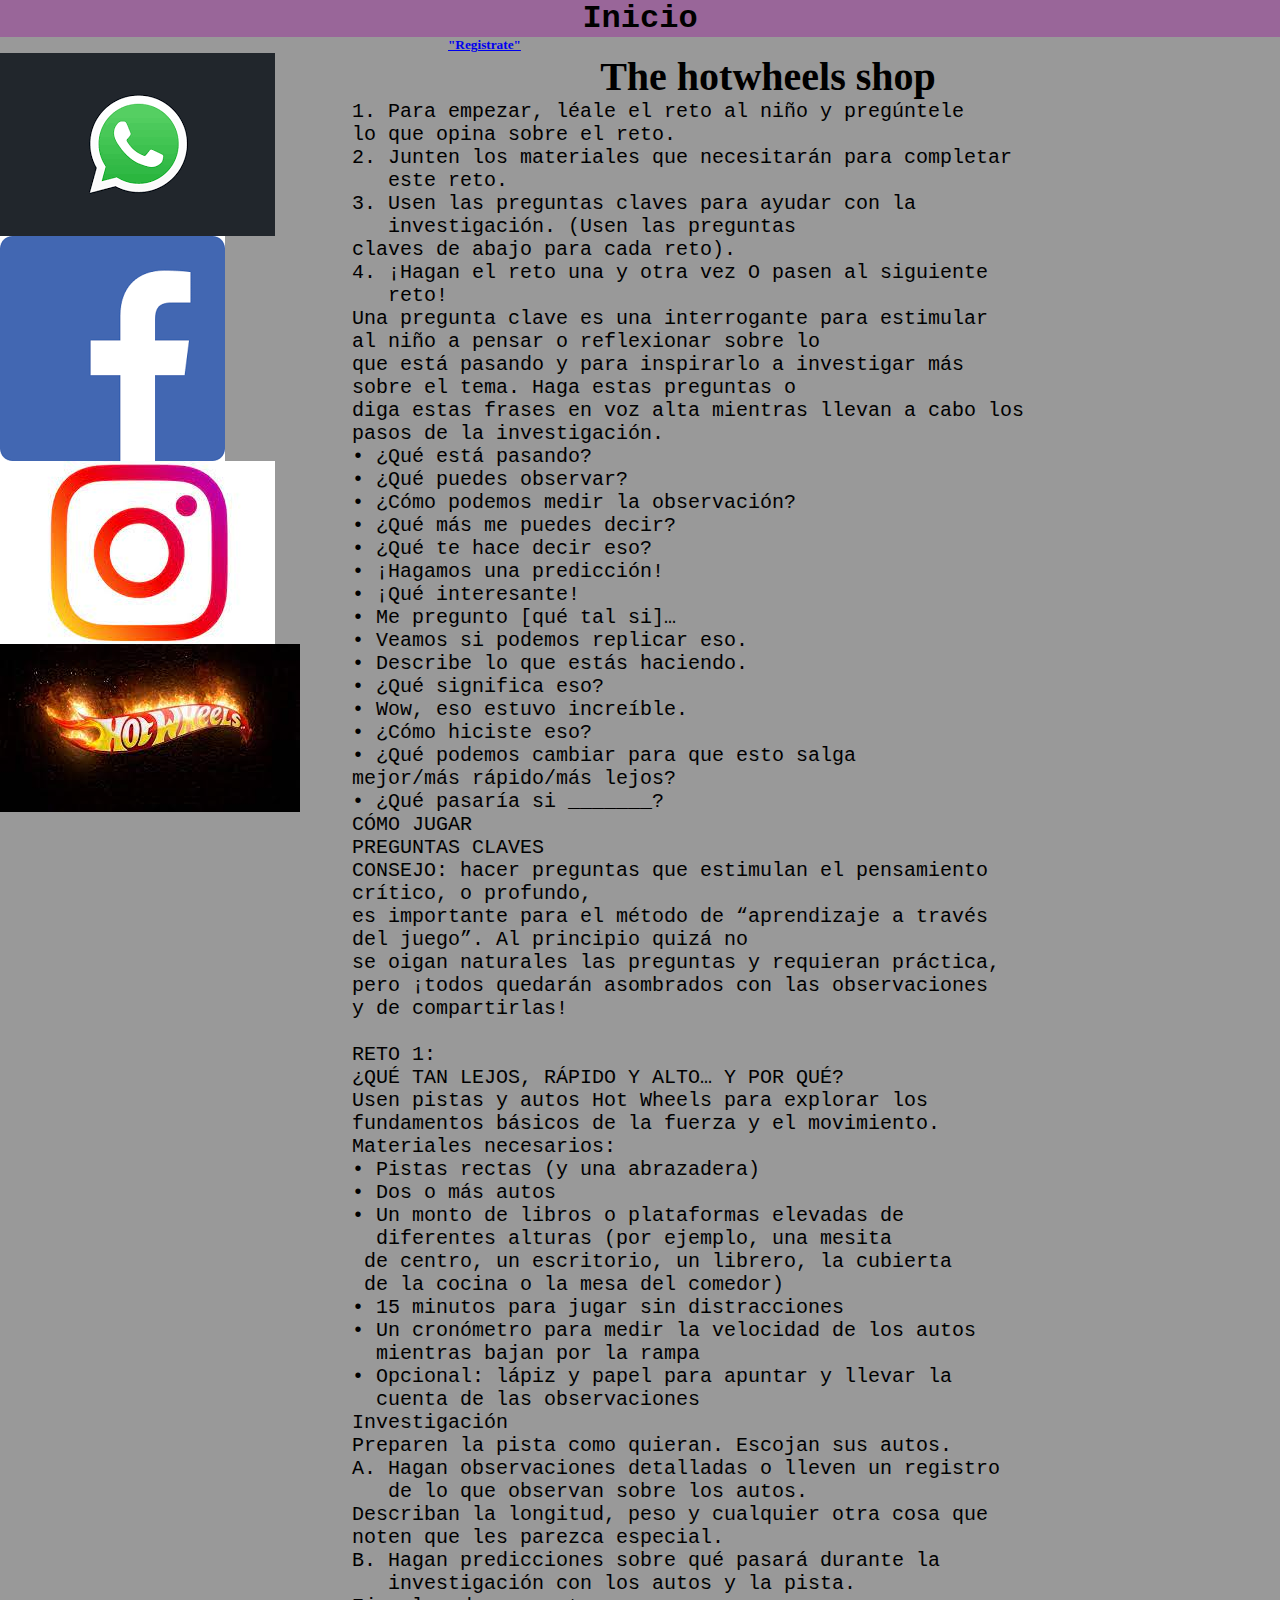
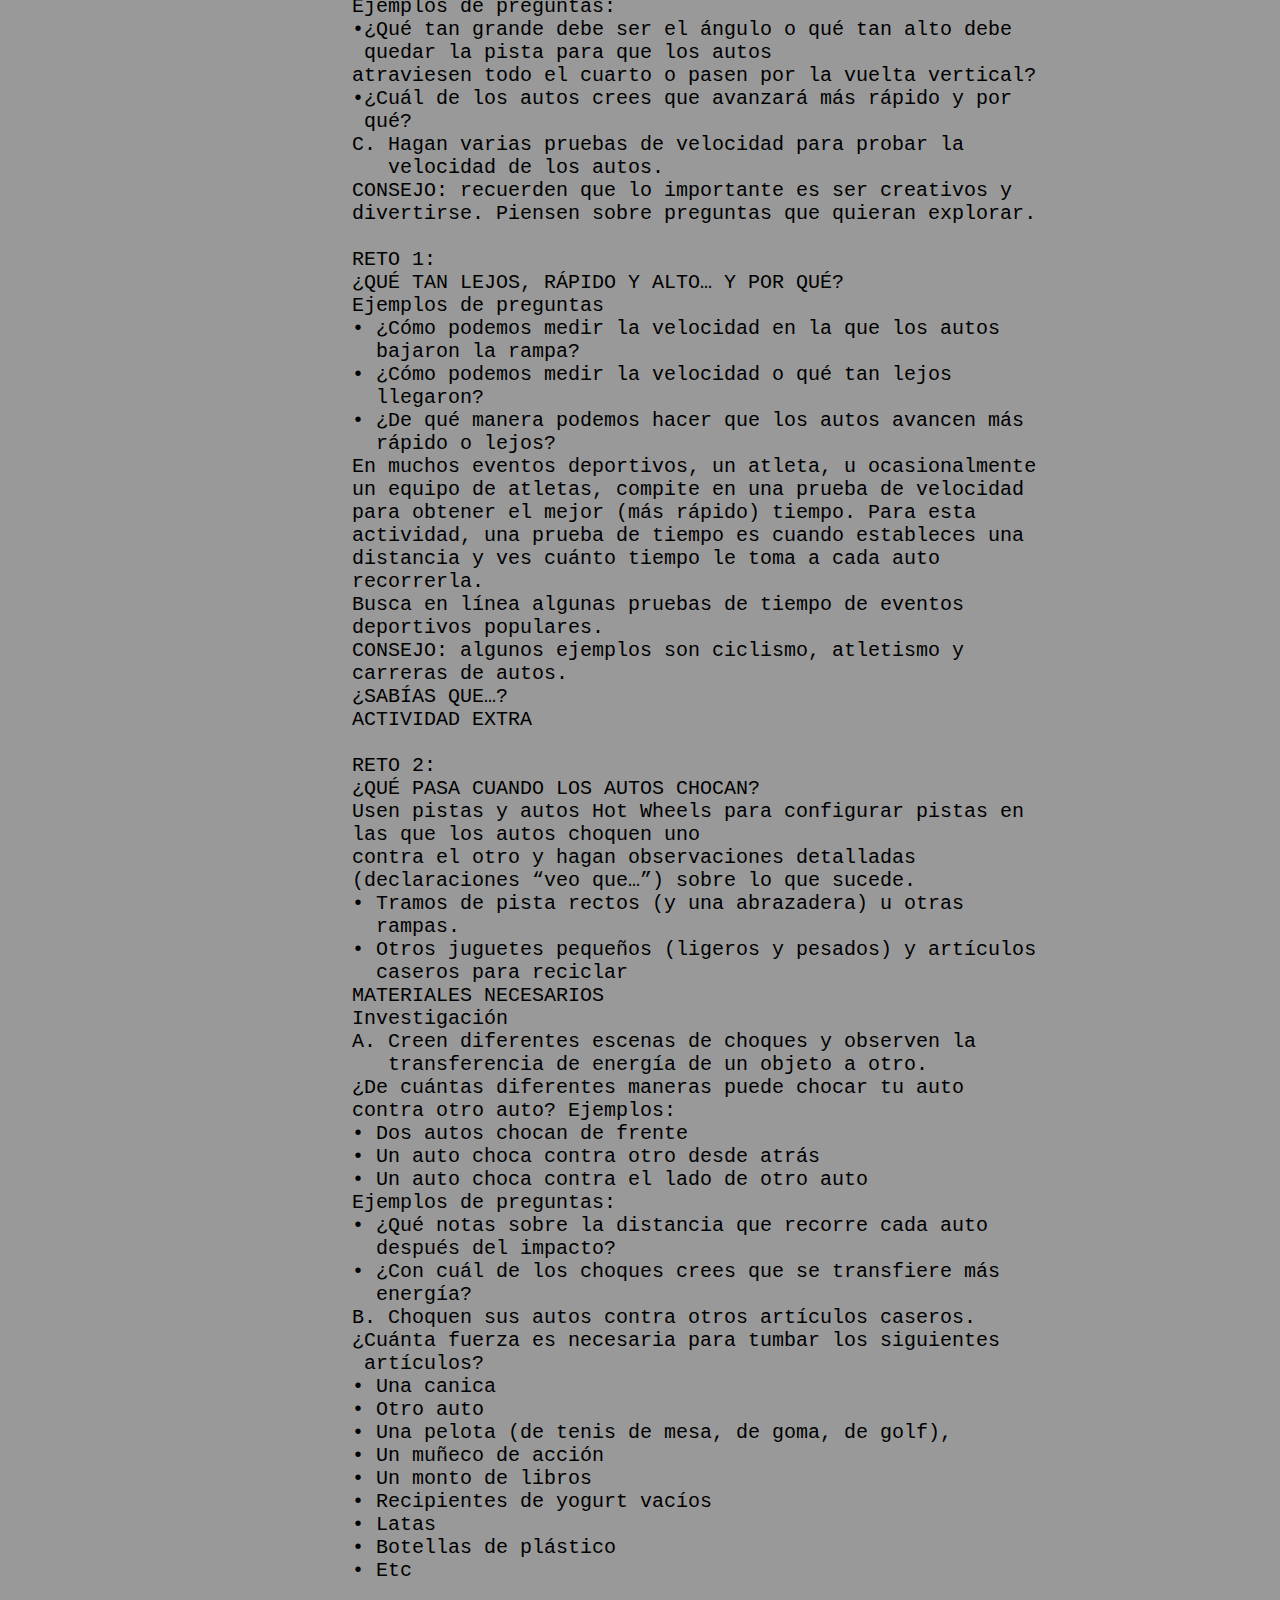
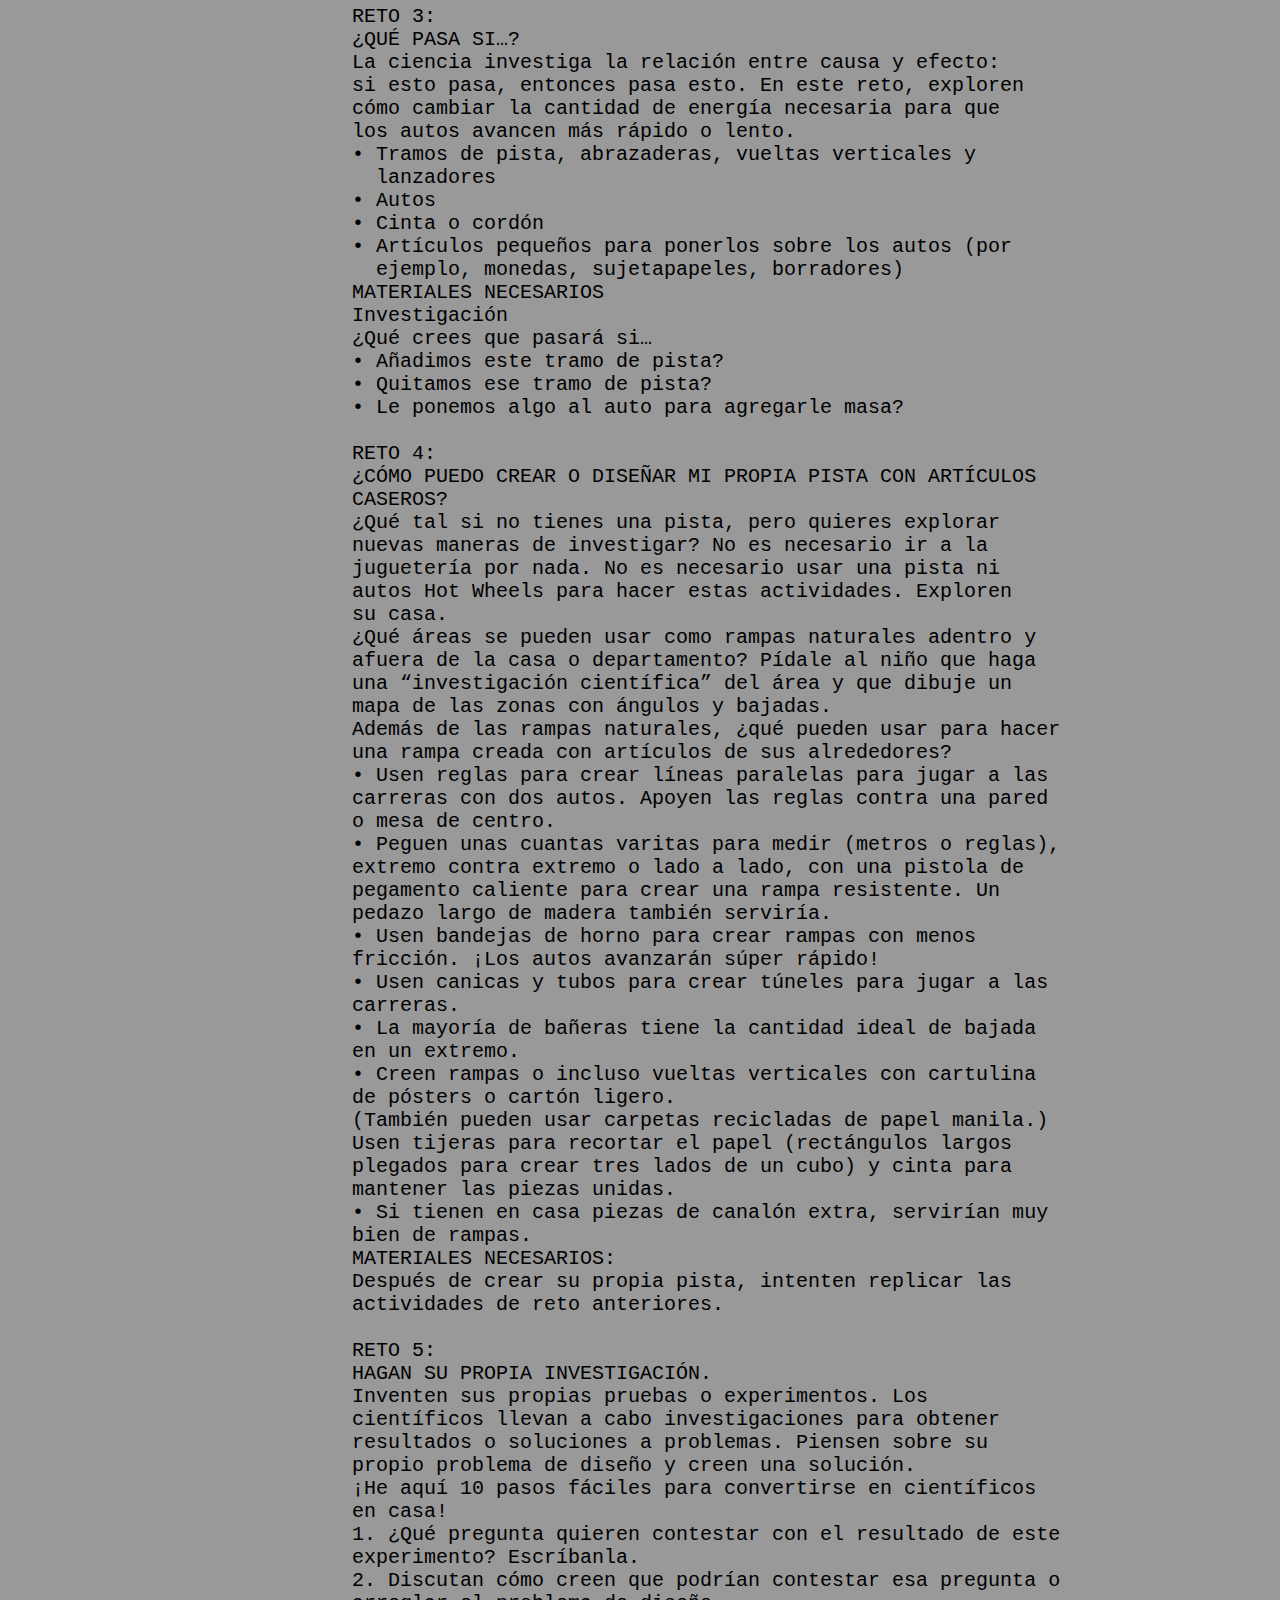
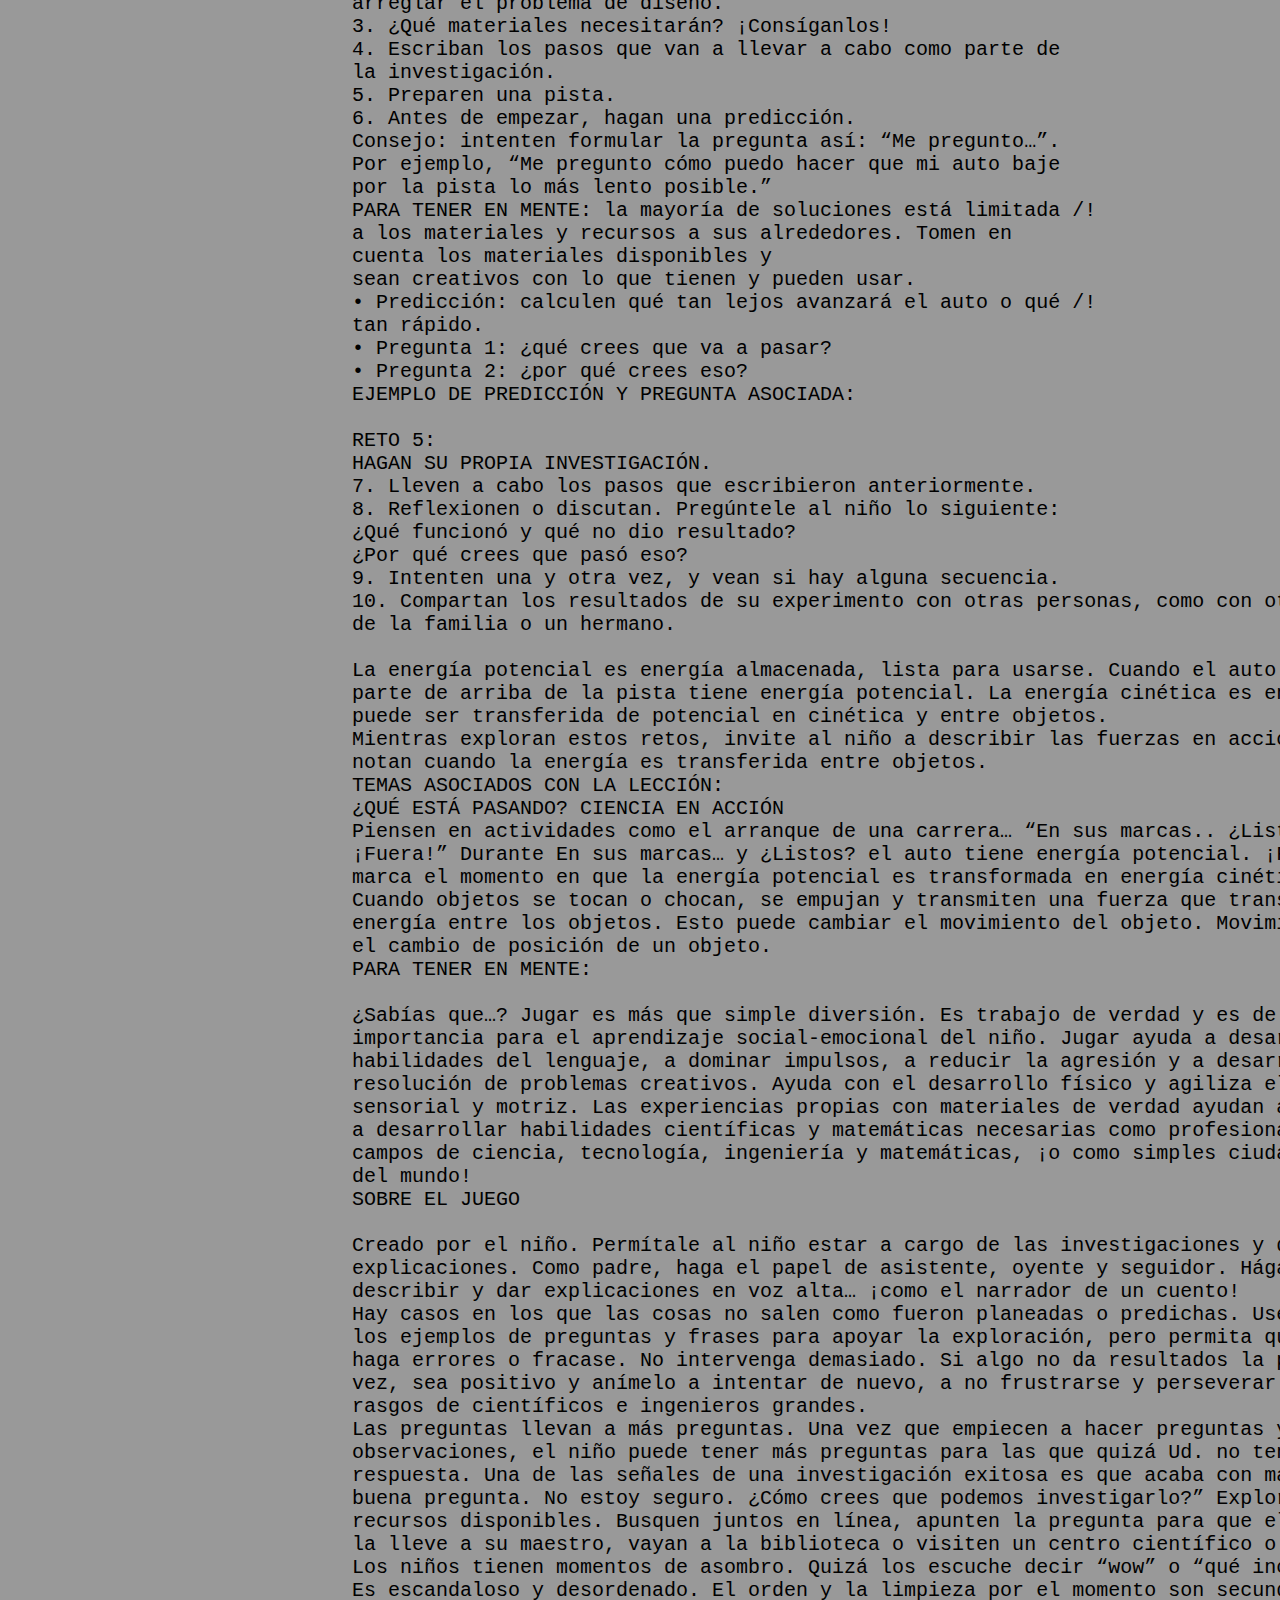
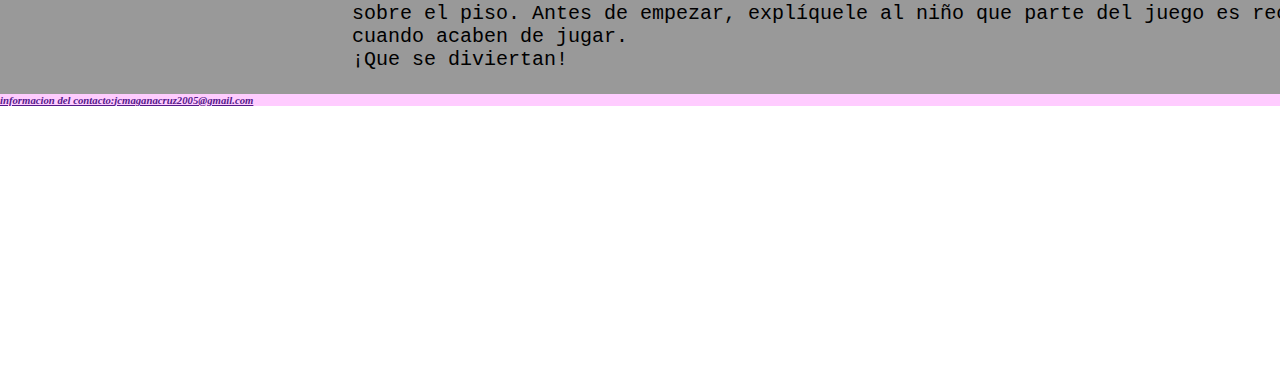
==== index.html @ d6300fb7 "Update index.html" ====
<!	DOCTYPE html>
<html lang="es">
	<head>
		<meta http-equiv="content-type"content="text/html"charset="UTF-8"/>
		<title>Pagina pricipal</title>
		<link rel="stylesheet" type="text/css" href="estilo.css">
	</head>
		<body>
			<div id="contenedor">
			
				<header id="encabezado">
					<h1>Inicio</h1>
				</header>
				
				<nav id="menu1">
					<h5><a href="register.html">"Registrate"</a></h5>
				</nav>
				
				<section id="derecha">
					<img src="">
					<center><h1>The hotwheels shop</h1></center>
					<hr>
					<pre>
	1. Para empezar, léale el reto al niño y pregúntele 
	lo que opina sobre el reto.
	2. Junten los materiales que necesitarán para completar 
           este reto.
	3. Usen las preguntas claves para ayudar con la 
           investigación. (Usen las preguntas
	claves de abajo para cada reto).
	4. ¡Hagan el reto una y otra vez O pasen al siguiente 
           reto!
	Una pregunta clave es una interrogante para estimular 
        al niño a pensar o reflexionar sobre lo
	que está pasando y para inspirarlo a investigar más 
	sobre el tema. Haga estas preguntas o
	diga estas frases en voz alta mientras llevan a cabo los
        pasos de la investigación.                              
	• ¿Qué está pasando?
	• ¿Qué puedes observar?
	• ¿Cómo podemos medir la observación?
	• ¿Qué más me puedes decir?
	• ¿Qué te hace decir eso?
	• ¡Hagamos una predicción!
	• ¡Qué interesante!
	• Me pregunto [qué tal si]…                            
	• Veamos si podemos replicar eso.
	• Describe lo que estás haciendo.
	• ¿Qué significa eso?
	• Wow, eso estuvo increíble.
	• ¿Cómo hiciste eso?
	• ¿Qué podemos cambiar para que esto salga
	mejor/más rápido/más lejos?
	• ¿Qué pasaría si _______?
	CÓMO JUGAR
	PREGUNTAS CLAVES
	CONSEJO: hacer preguntas que estimulan el pensamiento
        crítico, o profundo,
	es importante para el método de “aprendizaje a través 
        del juego”. Al principio quizá no 
	se oigan naturales las preguntas y requieran práctica, 
        pero ¡todos quedarán asombrados con las observaciones 
        y de compartirlas!
	
	RETO 1:
	¿QUÉ TAN LEJOS, RÁPIDO Y ALTO… Y POR QUÉ?
	Usen pistas y autos Hot Wheels para explorar los 
        fundamentos básicos de la fuerza y el movimiento.       
	Materiales necesarios:
	• Pistas rectas (y una abrazadera)
	• Dos o más autos
	• Un monto de libros o plataformas elevadas de 
          diferentes alturas (por ejemplo, una mesita
	 de centro, un escritorio, un librero, la cubierta      
         de la cocina o la mesa del comedor)
	• 15 minutos para jugar sin distracciones
	• Un cronómetro para medir la velocidad de los autos 
          mientras bajan por la rampa
	• Opcional: lápiz y papel para apuntar y llevar la 
          cuenta de las observaciones
	Investigación
	Preparen la pista como quieran. Escojan sus autos.
	A. Hagan observaciones detalladas o lleven un registro  
           de lo que observan sobre los autos.
	Describan la longitud, peso y cualquier otra cosa que 
        noten que les parezca especial.
	B. Hagan predicciones sobre qué pasará durante la 
           investigación con los autos y la pista.
	Ejemplos de preguntas:
	•¿Qué tan grande debe ser el ángulo o qué tan alto debe 
         quedar la pista para que los autos
	atraviesen todo el cuarto o pasen por la vuelta vertical?
	•¿Cuál de los autos crees que avanzará más rápido y por 
         qué?
	C. Hagan varias pruebas de velocidad para probar la 
           velocidad de los autos.
	CONSEJO: recuerden que lo importante es ser creativos y 
        divertirse. Piensen sobre preguntas que quieran explorar.
	
	RETO 1:
	¿QUÉ TAN LEJOS, RÁPIDO Y ALTO… Y POR QUÉ?
	Ejemplos de preguntas
	• ¿Cómo podemos medir la velocidad en la que los autos 
          bajaron la rampa?
	• ¿Cómo podemos medir la velocidad o qué tan lejos 
          llegaron?
	• ¿De qué manera podemos hacer que los autos avancen más 
          rápido o lejos?
	En muchos eventos deportivos, un atleta, u ocasionalmente 
        un equipo de atletas, compite en una prueba de velocidad 
        para obtener el mejor (más rápido) tiempo. Para esta 
        actividad, una prueba de tiempo es cuando estableces una 
        distancia y ves cuánto tiempo le toma a cada auto 
        recorrerla.
	Busca en línea algunas pruebas de tiempo de eventos 
        deportivos populares. 
        CONSEJO: algunos ejemplos son ciclismo, atletismo y 
        carreras de autos.
	¿SABÍAS QUE…?
	ACTIVIDAD EXTRA
	
	RETO 2:
	¿QUÉ PASA CUANDO LOS AUTOS CHOCAN?
	Usen pistas y autos Hot Wheels para configurar pistas en 
        las que los autos choquen uno
	contra el otro y hagan observaciones detalladas 
        (declaraciones “veo que…”) sobre lo que sucede.
	• Tramos de pista rectos (y una abrazadera) u otras 
          rampas. 
	• Otros juguetes pequeños (ligeros y pesados) y artículos
          caseros para reciclar
	MATERIALES NECESARIOS
	Investigación
	A. Creen diferentes escenas de choques y observen la 
           transferencia de energía de un objeto a otro.
	¿De cuántas diferentes maneras puede chocar tu auto 
        contra otro auto? Ejemplos:
	• Dos autos chocan de frente
	• Un auto choca contra otro desde atrás
	• Un auto choca contra el lado de otro auto
	Ejemplos de preguntas:
	• ¿Qué notas sobre la distancia que recorre cada auto    
          después del impacto?
	• ¿Con cuál de los choques crees que se transfiere más 
          energía?
	B. Choquen sus autos contra otros artículos caseros.
	¿Cuánta fuerza es necesaria para tumbar los siguientes 
         artículos?
	• Una canica
	• Otro auto
	• Una pelota (de tenis de mesa, de goma, de golf),       
	• Un muñeco de acción
	• Un monto de libros
	• Recipientes de yogurt vacíos
	• Latas
	• Botellas de plástico
	• Etc
	
	RETO 3:
	¿QUÉ PASA SI…?
	La ciencia investiga la relación entre causa y efecto: 
        si esto pasa, entonces pasa esto. En este reto, exploren 
        cómo cambiar la cantidad de energía necesaria para que 
        los autos avancen más rápido o lento.
	• Tramos de pista, abrazaderas, vueltas verticales y 
          lanzadores
	• Autos
	• Cinta o cordón
	• Artículos pequeños para ponerlos sobre los autos (por 
          ejemplo, monedas, sujetapapeles, borradores)
	MATERIALES NECESARIOS
	Investigación
	¿Qué crees que pasará si…
	• Añadimos este tramo de pista?
	• Quitamos ese tramo de pista?
	• Le ponemos algo al auto para agregarle masa?
	
	RETO 4:
	¿CÓMO PUEDO CREAR O DISEÑAR MI PROPIA PISTA CON ARTÍCULOS 
	CASEROS?
	¿Qué tal si no tienes una pista, pero quieres explorar 
	nuevas maneras de investigar? No es necesario ir a la 
	juguetería por nada. No es necesario usar una pista ni
	autos Hot Wheels para hacer estas actividades. Exploren 
	su casa. 
	¿Qué áreas se pueden usar como rampas naturales adentro y 
	afuera de la casa o departamento? Pídale al niño que haga 
	una “investigación científica” del área y que dibuje un 
	mapa de las zonas con ángulos y bajadas.
	Además de las rampas naturales, ¿qué pueden usar para hacer 
	una rampa creada con artículos de sus alrededores?
	• Usen reglas para crear líneas paralelas para jugar a las 
	carreras con dos autos. Apoyen las reglas contra una pared 
	o mesa de centro.
	• Peguen unas cuantas varitas para medir (metros o reglas),
	extremo contra extremo o lado a lado, con una pistola de 
	pegamento caliente para crear una rampa resistente. Un
	pedazo largo de madera también serviría.
	• Usen bandejas de horno para crear rampas con menos 
	fricción. ¡Los autos avanzarán súper rápido!
	• Usen canicas y tubos para crear túneles para jugar a las
	carreras.
	• La mayoría de bañeras tiene la cantidad ideal de bajada 
	en un extremo.
	• Creen rampas o incluso vueltas verticales con cartulina 
	de pósters o cartón ligero.
	(También pueden usar carpetas recicladas de papel manila.)
	Usen tijeras para recortar el papel (rectángulos largos 
	plegados para crear tres lados de un cubo) y cinta para
	mantener las piezas unidas.
	• Si tienen en casa piezas de canalón extra, servirían muy
	bien de rampas.
	MATERIALES NECESARIOS:
	Después de crear su propia pista, intenten replicar las   
	actividades de reto anteriores.
	
	RETO 5:
	HAGAN SU PROPIA INVESTIGACIÓN.
	Inventen sus propias pruebas o experimentos. Los 
	científicos llevan a cabo investigaciones para obtener 
	resultados o soluciones a problemas. Piensen sobre su 
	propio problema de diseño y creen una solución.
	¡He aquí 10 pasos fáciles para convertirse en científicos 
	en casa!
	1. ¿Qué pregunta quieren contestar con el resultado de este
	experimento? Escríbanla.
	2. Discutan cómo creen que podrían contestar esa pregunta o
	arreglar el problema de diseño.
	3. ¿Qué materiales necesitarán? ¡Consíganlos!
	4. Escriban los pasos que van a llevar a cabo como parte de
	la investigación.
	5. Preparen una pista.
	6. Antes de empezar, hagan una predicción.
	Consejo: intenten formular la pregunta así: “Me pregunto…”. 
	Por ejemplo, “Me pregunto cómo puedo hacer que mi auto baje 
	por la pista lo más lento posible.”
	PARA TENER EN MENTE: la mayoría de soluciones está limitada /!
	a los materiales y recursos a sus alrededores. Tomen en 
	cuenta los materiales disponibles y
	sean creativos con lo que tienen y pueden usar.
	• Predicción: calculen qué tan lejos avanzará el auto o qué /!
	tan rápido.
	• Pregunta 1: ¿qué crees que va a pasar?
	• Pregunta 2: ¿por qué crees eso?
	EJEMPLO DE PREDICCIÓN Y PREGUNTA ASOCIADA:
	
	RETO 5:
	HAGAN SU PROPIA INVESTIGACIÓN.
	7. Lleven a cabo los pasos que escribieron anteriormente.
	8. Reflexionen o discutan. Pregúntele al niño lo siguiente:
	¿Qué funcionó y qué no dio resultado?
	¿Por qué crees que pasó eso?
	9. Intenten una y otra vez, y vean si hay alguna secuencia.
	10. Compartan los resultados de su experimento con otras personas, como con otro adulto
	de la familia o un hermano.
	
	La energía potencial es energía almacenada, lista para usarse. Cuando el auto está en la
	parte de arriba de la pista tiene energía potencial. La energía cinética es energía en movimiento. Mientras el auto se mueve por la pista, está lleno de energía cinética. La energía
	puede ser transferida de potencial en cinética y entre objetos.
	Mientras exploran estos retos, invite al niño a describir las fuerzas en acción, así como lo que
	notan cuando la energía es transferida entre objetos.
	TEMAS ASOCIADOS CON LA LECCIÓN:
	¿QUÉ ESTÁ PASANDO? CIENCIA EN ACCIÓN
	Piensen en actividades como el arranque de una carrera… “En sus marcas.. ¿Listos?
	¡Fuera!” Durante En sus marcas… y ¿Listos? el auto tiene energía potencial. ¡Fuera!
	marca el momento en que la energía potencial es transformada en energía cinética.
	Cuando objetos se tocan o chocan, se empujan y transmiten una fuerza que transfiere
	energía entre los objetos. Esto puede cambiar el movimiento del objeto. Movimiento es
	el cambio de posición de un objeto.
	PARA TENER EN MENTE:
	
	¿Sabías que…? Jugar es más que simple diversión. Es trabajo de verdad y es de
	importancia para el aprendizaje social-emocional del niño. Jugar ayuda a desarrollar
	habilidades del lenguaje, a dominar impulsos, a reducir la agresión y a desarrollar habilidades de cooperación y empatía. Jugar es esencial para el desarrollo de habilidades de
	resolución de problemas creativos. Ayuda con el desarrollo físico y agiliza el desarrollo
	sensorial y motriz. Las experiencias propias con materiales de verdad ayudan a los niños
	a desarrollar habilidades científicas y matemáticas necesarias como profesionales en los
	campos de ciencia, tecnología, ingeniería y matemáticas, ¡o como simples ciudadanos
	del mundo!
	SOBRE EL JUEGO
	
	Creado por el niño. Permítale al niño estar a cargo de las investigaciones y de darle
	explicaciones. Como padre, haga el papel de asistente, oyente y seguidor. Hágale muchas preguntas mientras construyen y prueban juntos la pista. Invite al niño a observar,
	describir y dar explicaciones en voz alta… ¡como el narrador de un cuento!
	Hay casos en los que las cosas no salen como fueron planeadas o predichas. Use
	los ejemplos de preguntas y frases para apoyar la exploración, pero permita que el niño
	haga errores o fracase. No intervenga demasiado. Si algo no da resultados la primera
	vez, sea positivo y anímelo a intentar de nuevo, a no frustrarse y perseverar. Estos son
	rasgos de científicos e ingenieros grandes.
	Las preguntas llevan a más preguntas. Una vez que empiecen a hacer preguntas y
	observaciones, el niño puede tener más preguntas para las que quizá Ud. no tenga la
	respuesta. Una de las señales de una investigación exitosa es que acaba con más preguntas. Las preguntas de los niños a menudo nos dejan sin respuesta. Los niños son curiosos y creativos por naturaleza. ¡Felicite al niño por su curiosidad! Podría decirle, “Muy
	buena pregunta. No estoy seguro. ¿Cómo crees que podemos investigarlo?” Exploren
	recursos disponibles. Busquen juntos en línea, apunten la pregunta para que el niño se
	la lleve a su maestro, vayan a la biblioteca o visiten un centro científico o museo.
	Los niños tienen momentos de asombro. Quizá los escuche decir “wow” o “qué increíble” o “¡¿viste eso?!”
	Es escandaloso y desordenado. El orden y la limpieza por el momento son secundarios. Puede haber caos mientras juntan artículos, conectan cosas, y todo queda visible
	sobre el piso. Antes de empezar, explíquele al niño que parte del juego es recoger todo
	cuando acaben de jugar.
	¡Que se diviertan!
					</pre>
				</section>
				
				<aside id="izquierda">
					<a href="https://web.whatsapp.com/%F0%9F%8C%90/es"><img src="w.png"></a></img>
					<br>
					<a href="https://es-la.facebook.com"><img src="f.png"></a></img>
					<br>
					<a href="https://www.instagram.com"><img src="i.jpg"></a>
					<a href=""><img src="ht.jpg">
				</aside>
                               
				<footer id="piepagina">
					<h6><em>informacion del contacto:<a href="">jcmaganacruz2005@gmail.com</a></em></h6>
				</footer>
			</div>
		</body>	
</html>
---- estilo.css ----
* {text-indent:0px; margin:0px; padding:0px; border:0px;}
#contenedor{
	width:100%;
	margin:auto;
	background-color:#999999;
}
#encabezado{
	text-align:center;
	background-color:#996699;
	align-self: center;
	font-family:courier;
	margin:auto;
}
#menu1{
	background-color:#999999;
	text-align:left;
	width:30%;
	margin:auto;
}
#derecha{
	float:right;
	background-color:#999999;
	width:80%;
	font-size:20;
	margin:auto;
}
#izquierda{
	background-color:#999999;
	float:left;
	width:20%;
	margin:auto;
}
#piepagina{
	clear:both;
	background-color:#ffccff;
	margin:auto;
}
#image{
	width:100px;
	height:100px;
}
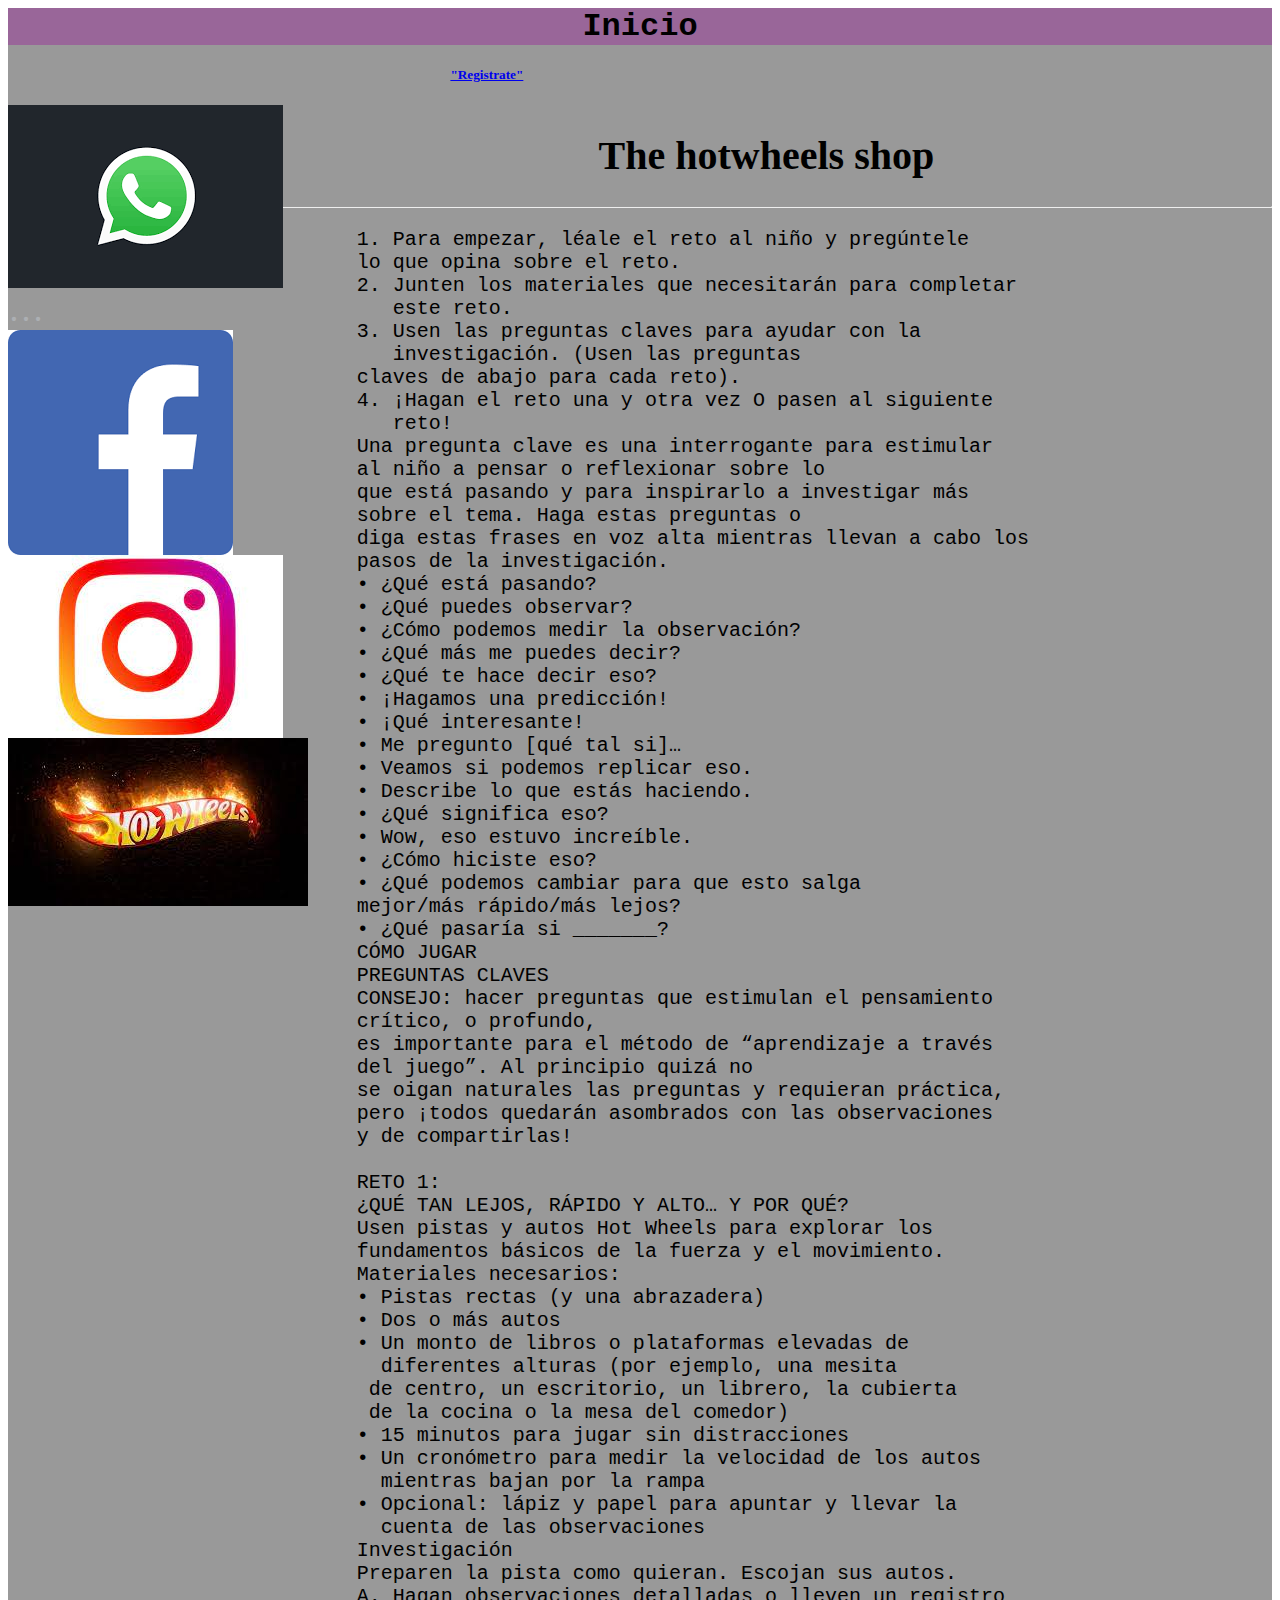
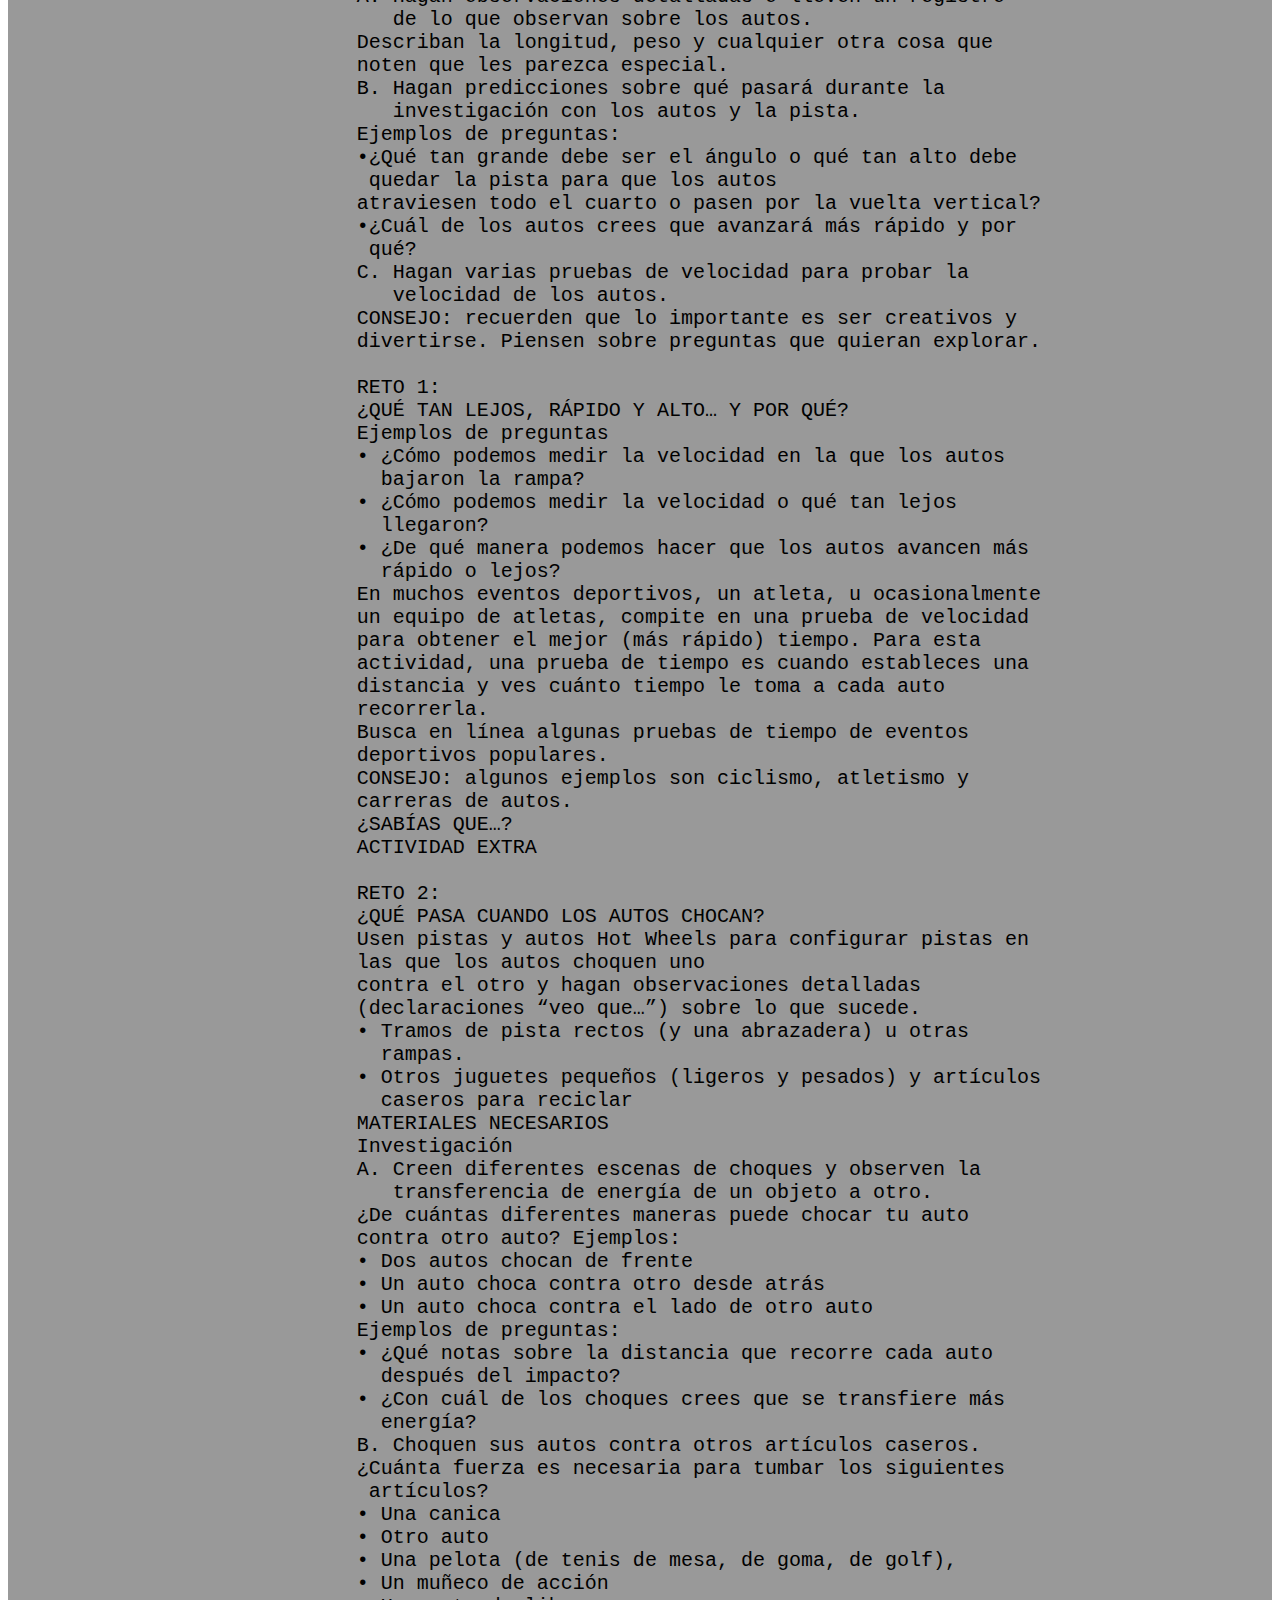
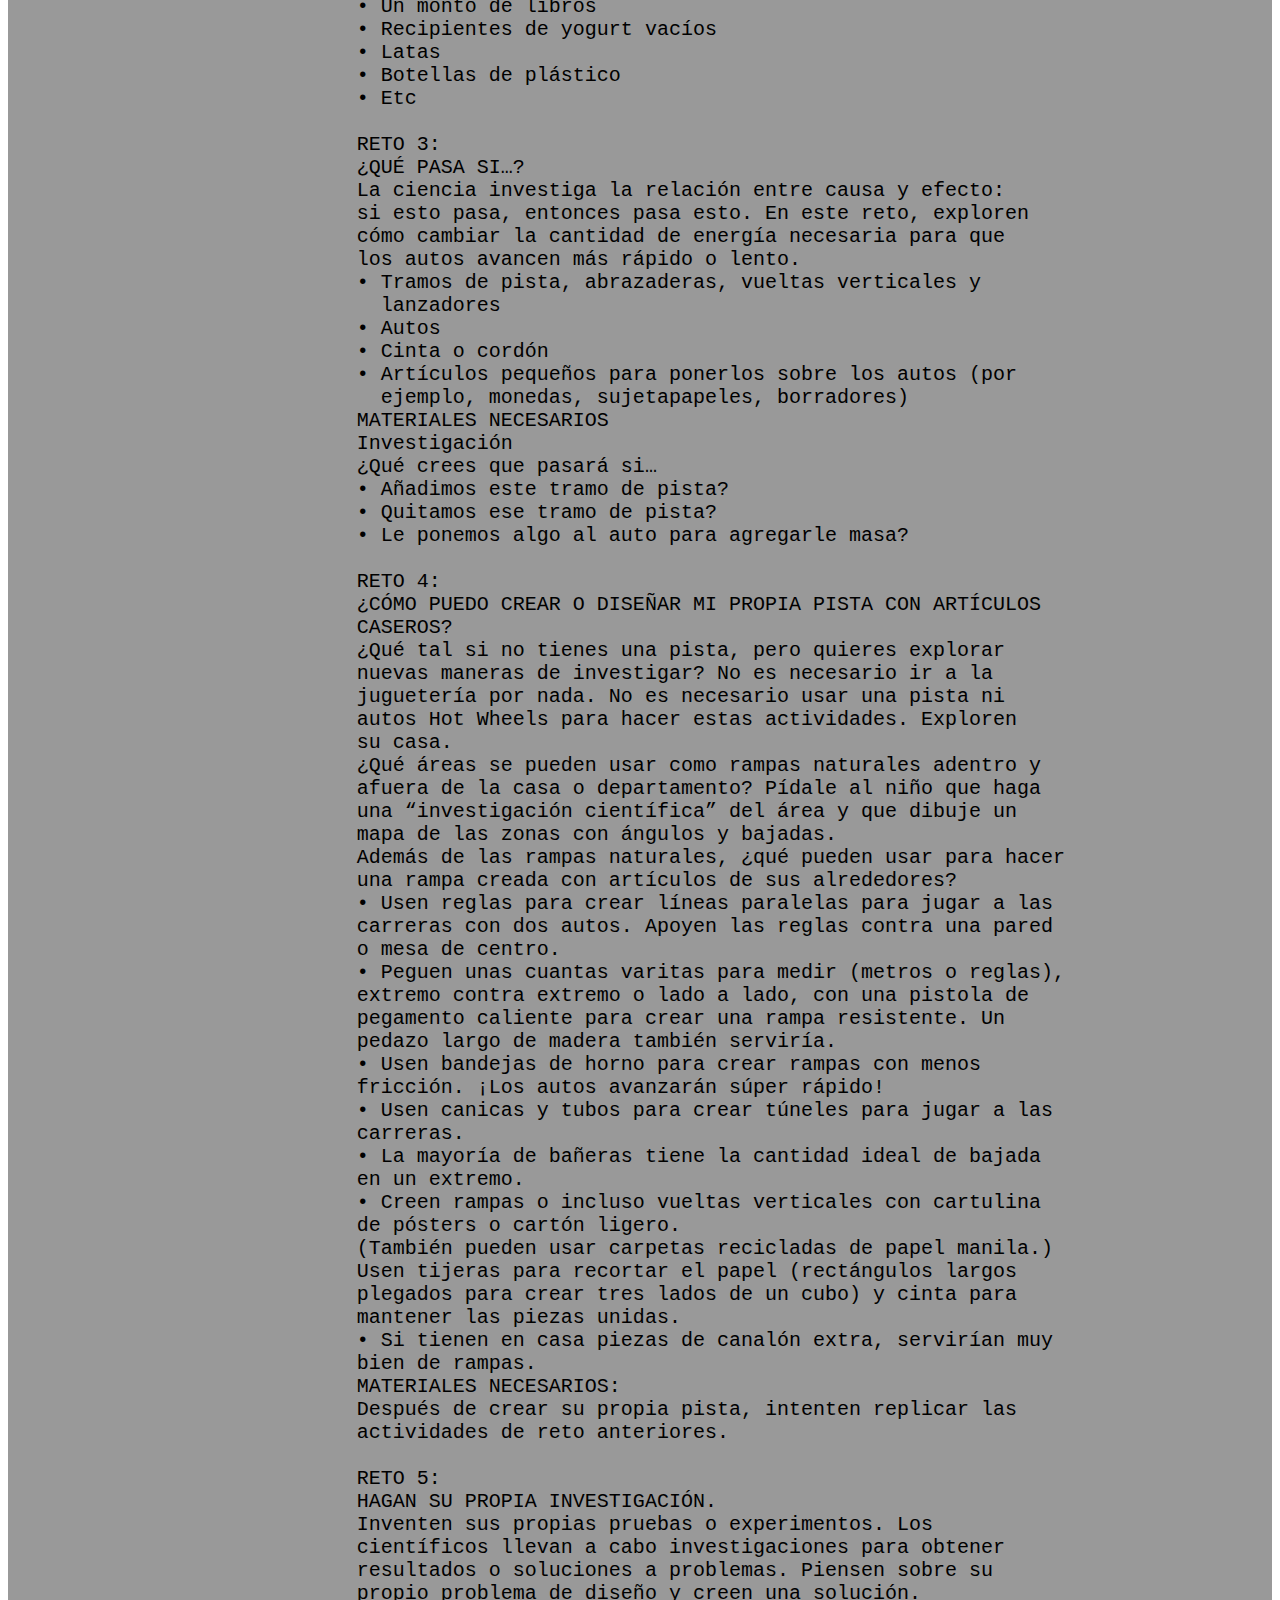
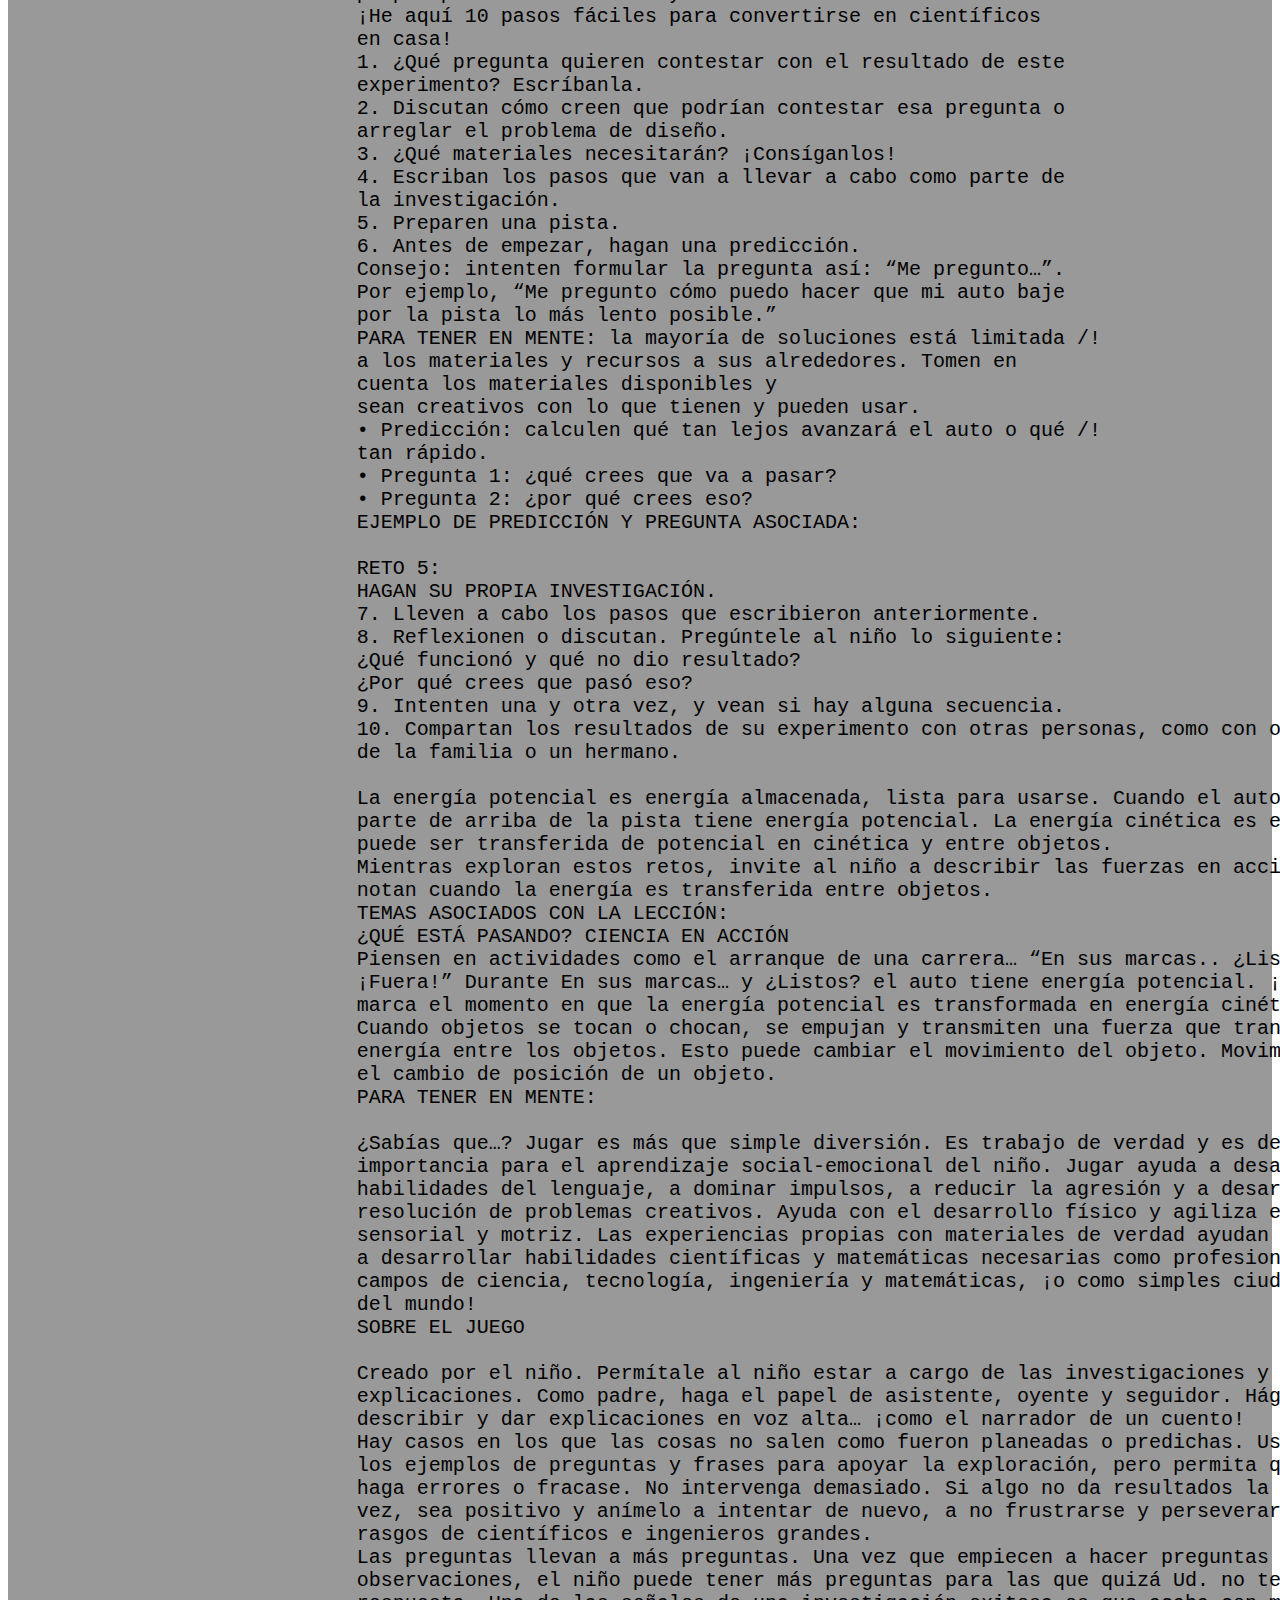
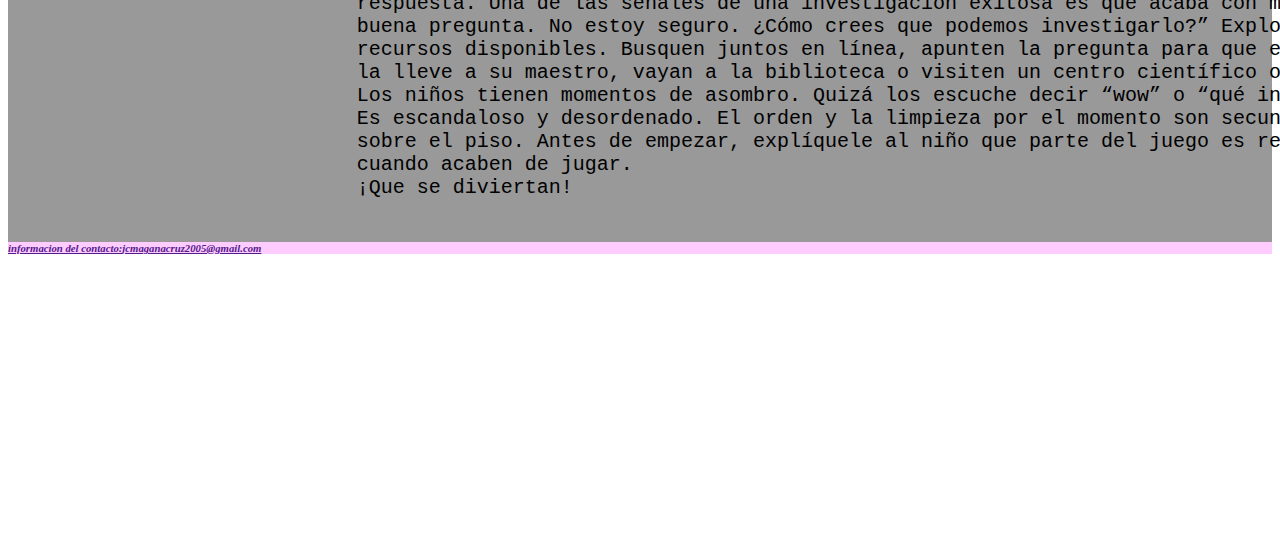
==== commit 3315dec6: "Update index.html" ====
--- a/index.html
+++ b/index.html
@@ -303,9 +303,10 @@
 				
 				<aside id="izquierda">
 					<a href="https://web.whatsapp.com/%F0%9F%8C%90/es"><img src="w.png"></a></img>
+					<a title="share" href="whatsapp://send?text=https://htmlcolors.com/gradient/27/fire-gradient" data-action="share/whatsapp/share" style="font-size:36px;color:#ACAFB3;text-decoration:none" class="fa fa-whatsapp lishare pin4 espacio4">…</a>
 					<br>
 					<a href="https://es-la.facebook.com"><img src="f.png"></a></img>
-					<br>
+					<br
 					<a href="https://www.instagram.com"><img src="i.jpg"></a>
 					<a href=""><img src="ht.jpg">
 				</aside>
--- a/estilo.css
+++ b/estilo.css
@@ -1,4 +1,3 @@
-* {text-indent:0px; margin:0px; padding:0px; border:0px;}
 #contenedor{
 	width:100%;
 	margin:auto;
@@ -27,15 +26,12 @@
 #izquierda{
 	background-color:#999999;
 	float:left;
-	width:20%;
 	margin:auto;
+	width:100px;
+	height:100px;
 }
 #piepagina{
 	clear:both;
 	background-color:#ffccff;
 	margin:auto;
 }
-#image{
-	width:100px;
-	height:100px;
-}
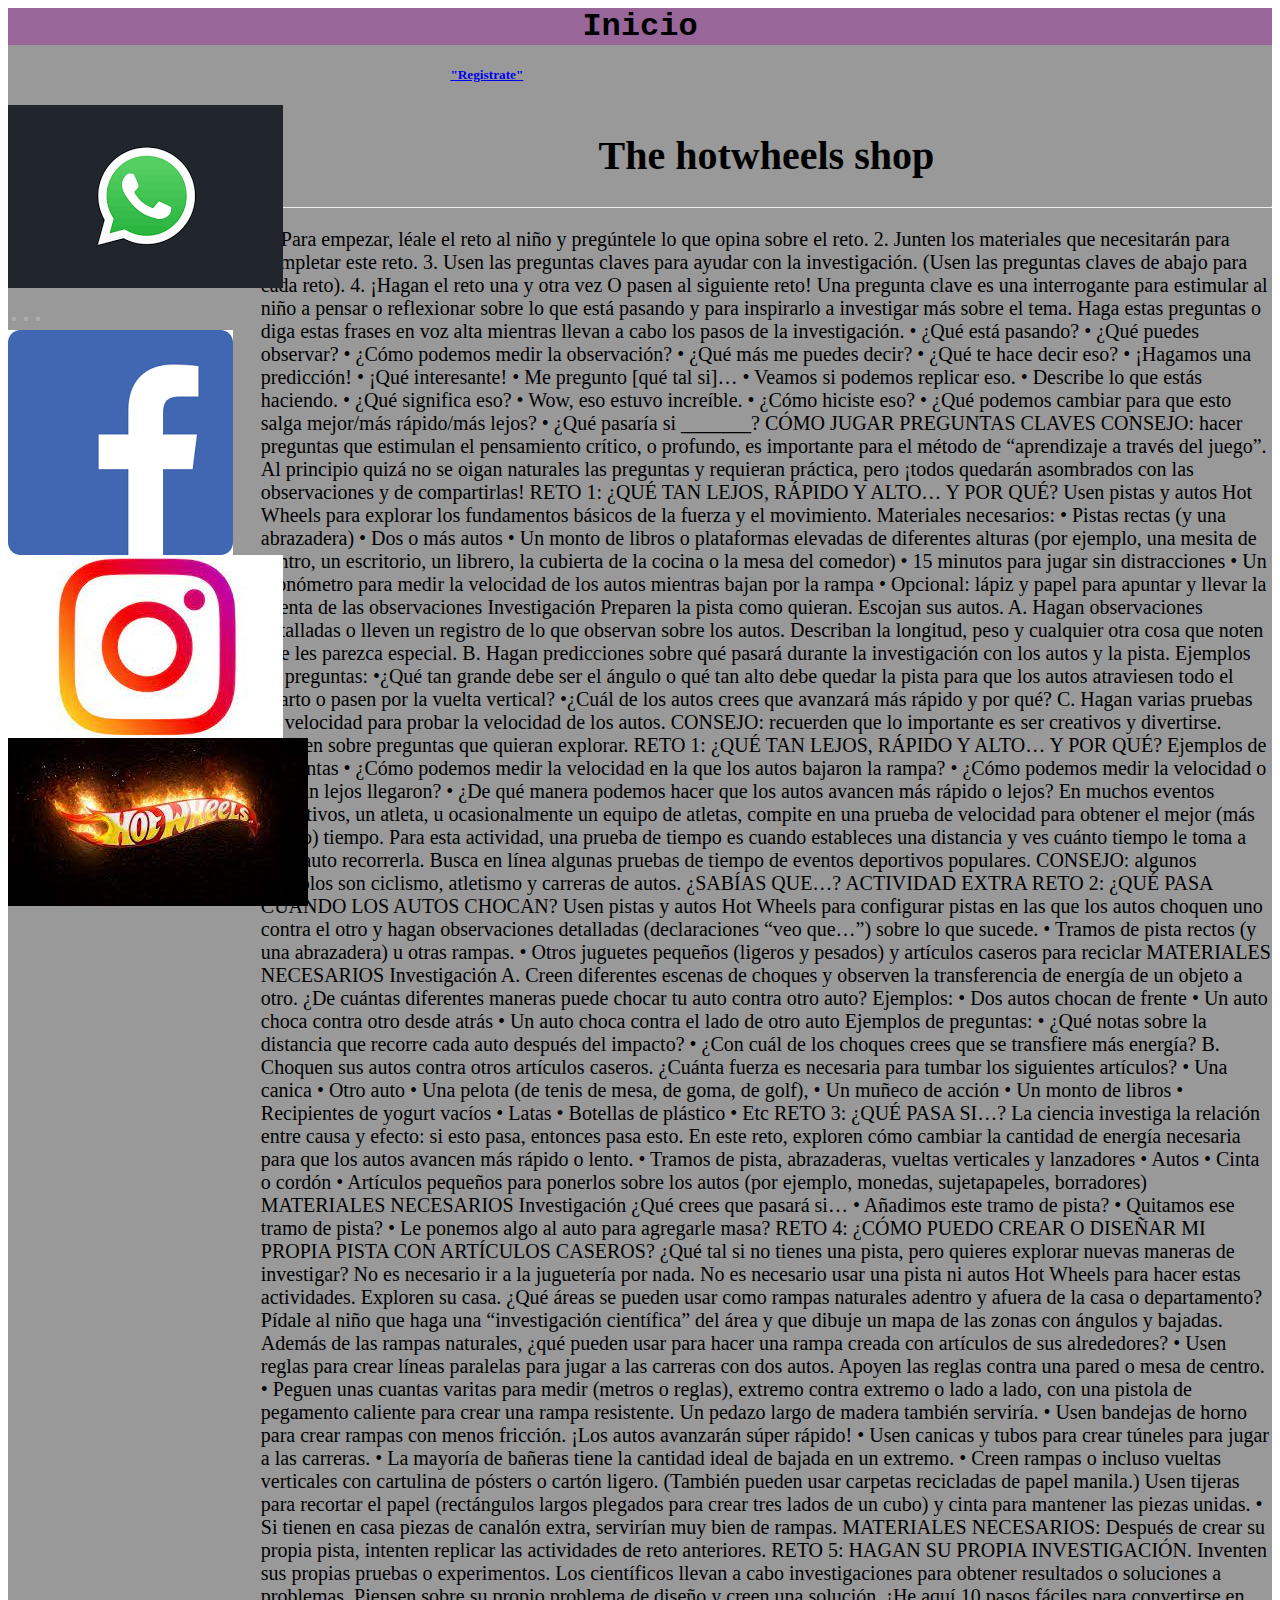
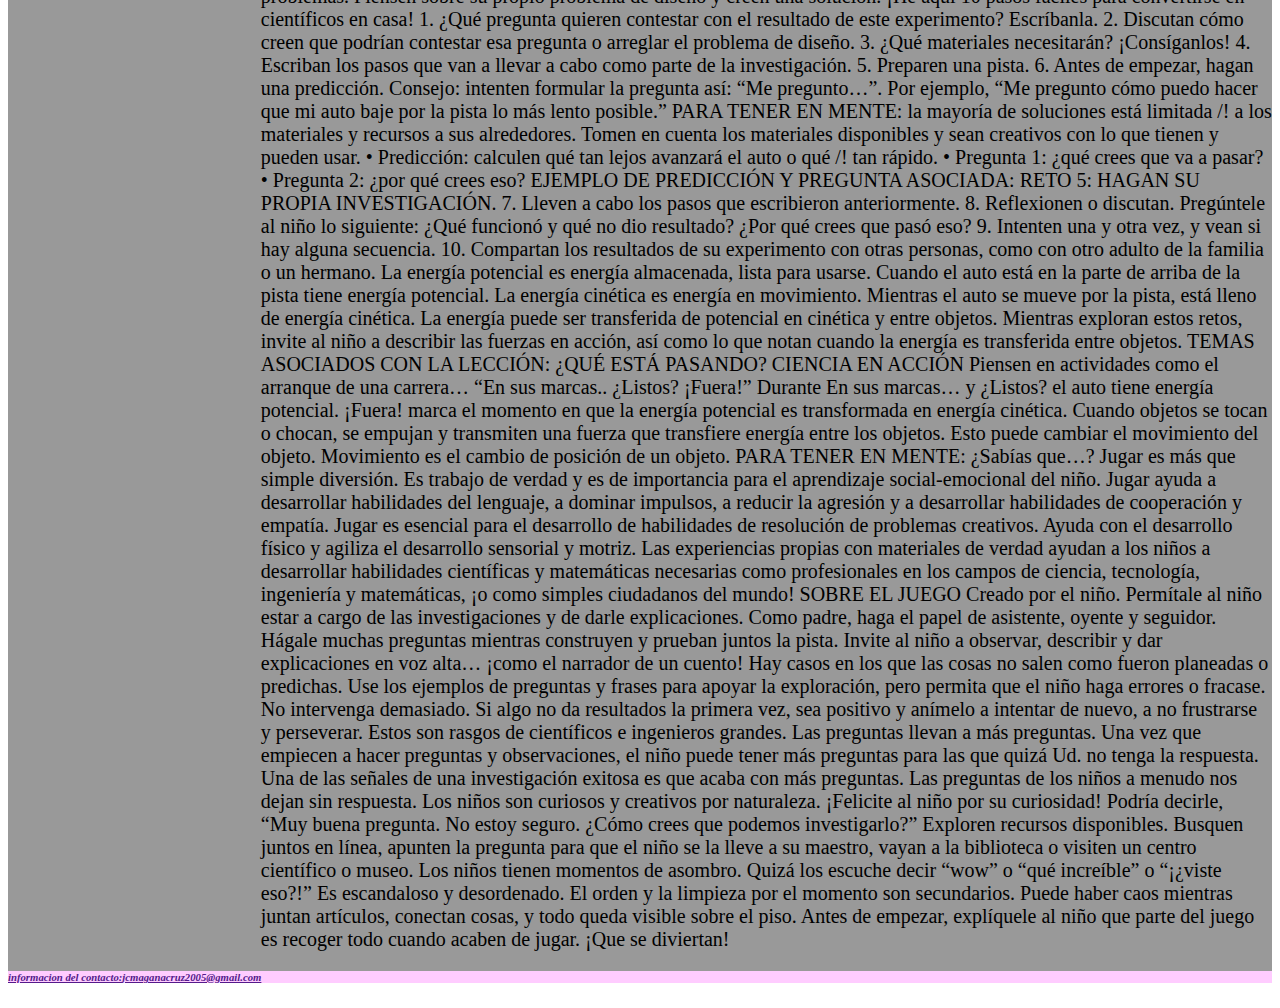
==== commit 358843c6: "Update index.html" ====
--- a/index.html
+++ b/index.html
@@ -20,7 +20,7 @@
 					<img src="">
 					<center><h1>The hotwheels shop</h1></center>
 					<hr>
-					<pre>
+					<p>
 	1. Para empezar, léale el reto al niño y pregúntele 
 	lo que opina sobre el reto.
 	2. Junten los materiales que necesitarán para completar 
@@ -298,7 +298,7 @@
 	sobre el piso. Antes de empezar, explíquele al niño que parte del juego es recoger todo
 	cuando acaben de jugar.
 	¡Que se diviertan!
-					</pre>
+					</p>
 				</section>
 				
 				<aside id="izquierda">
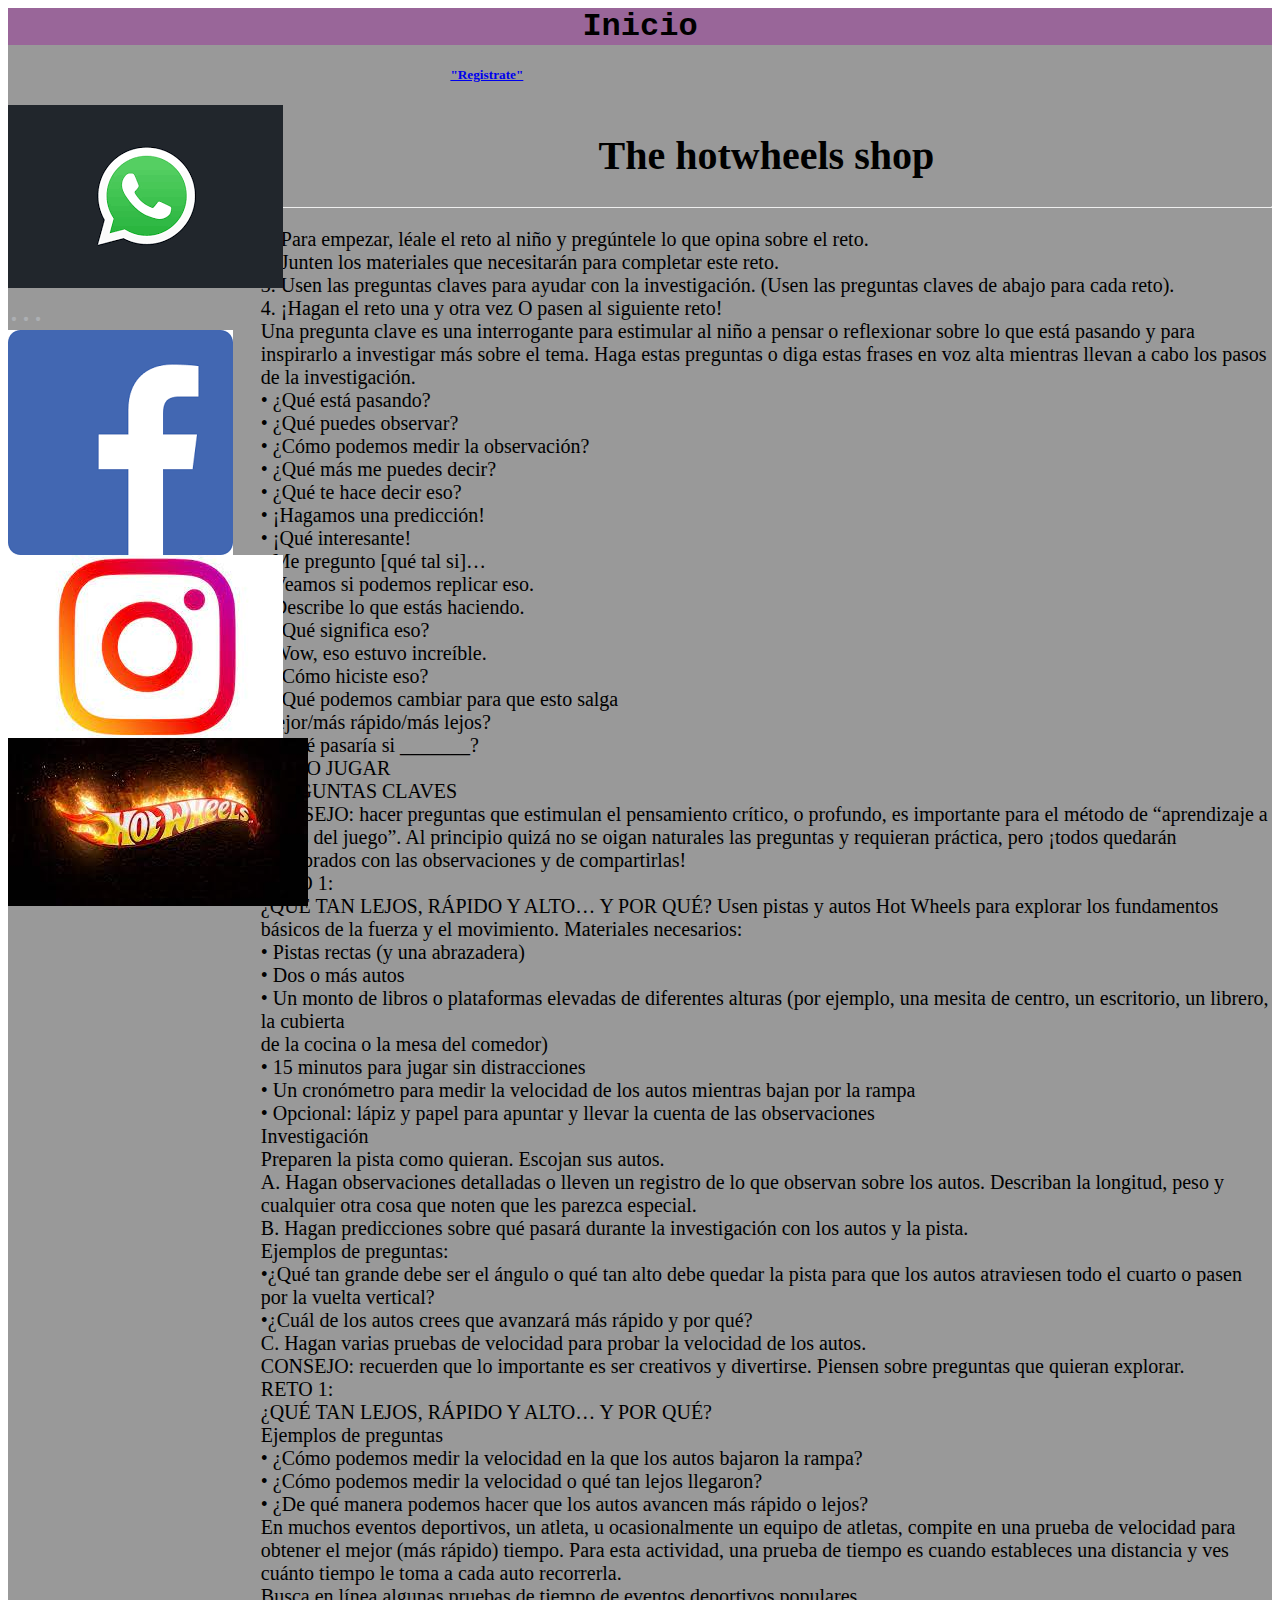
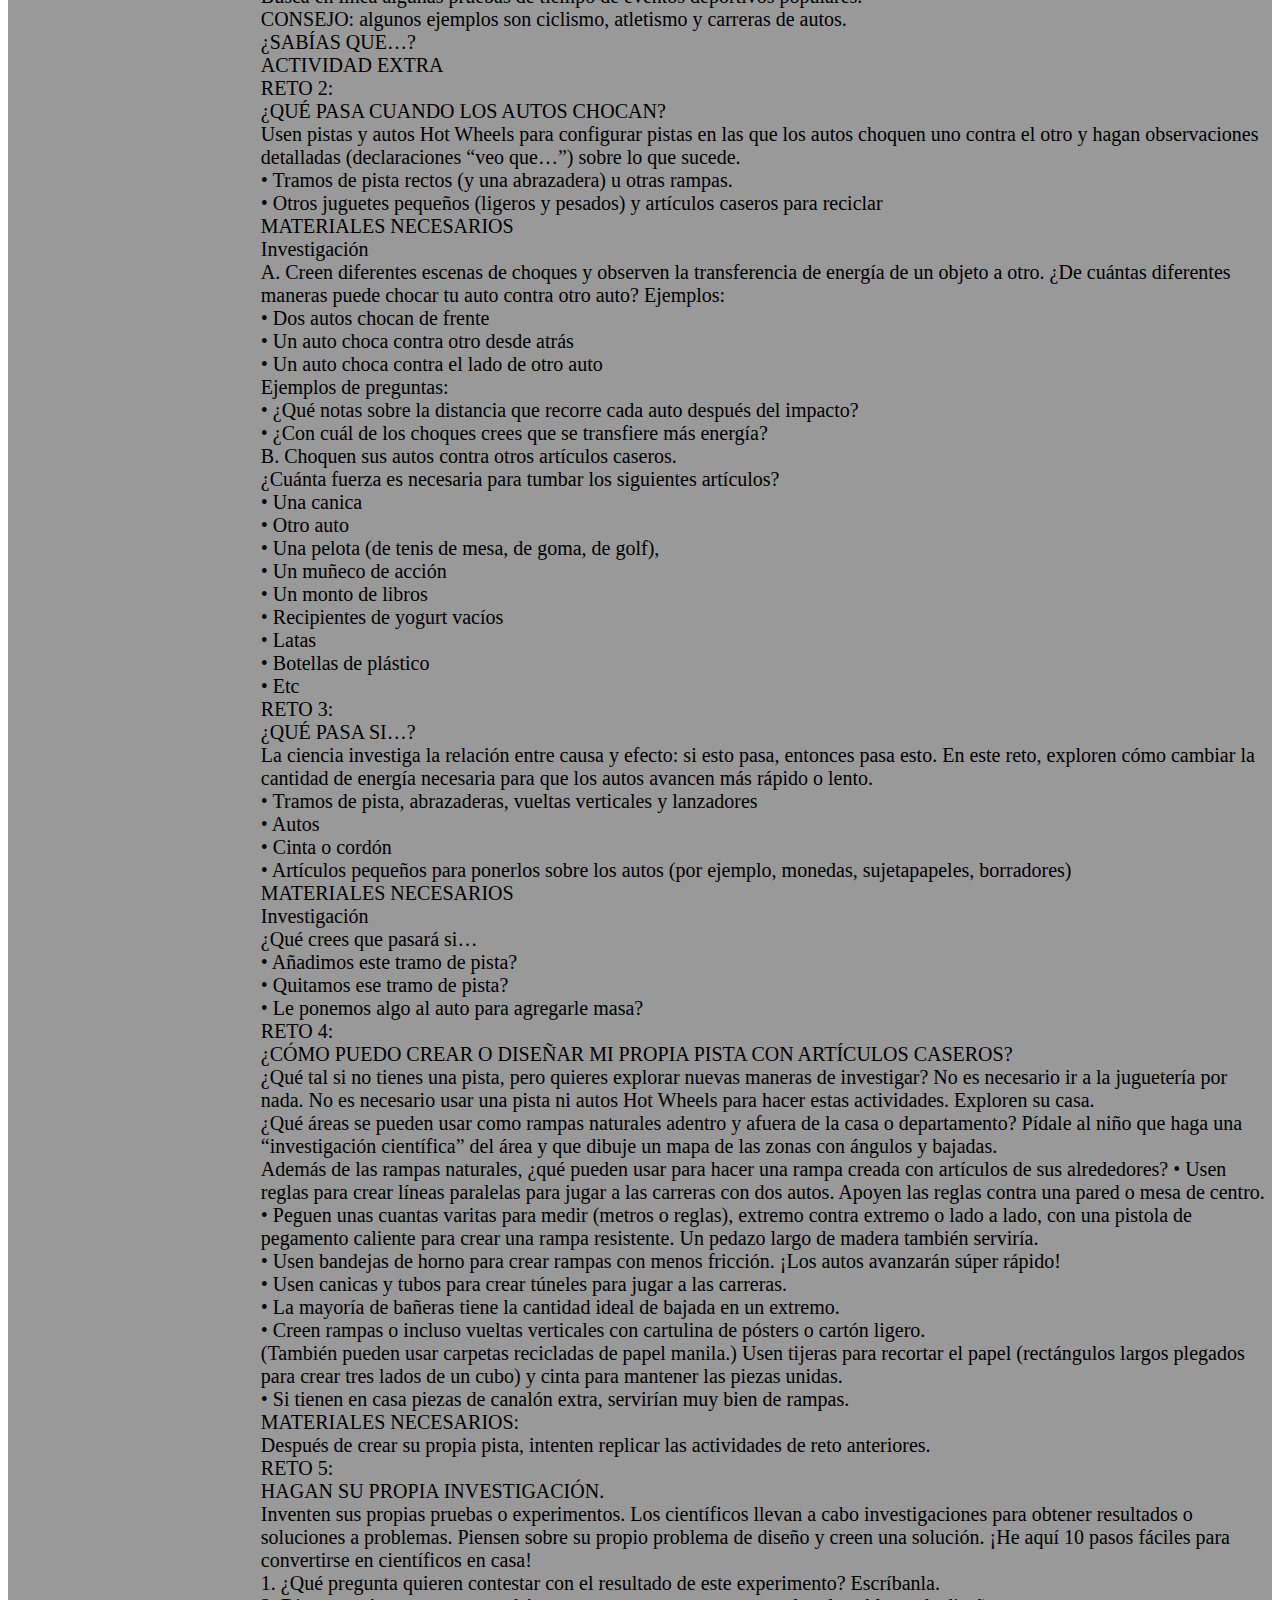
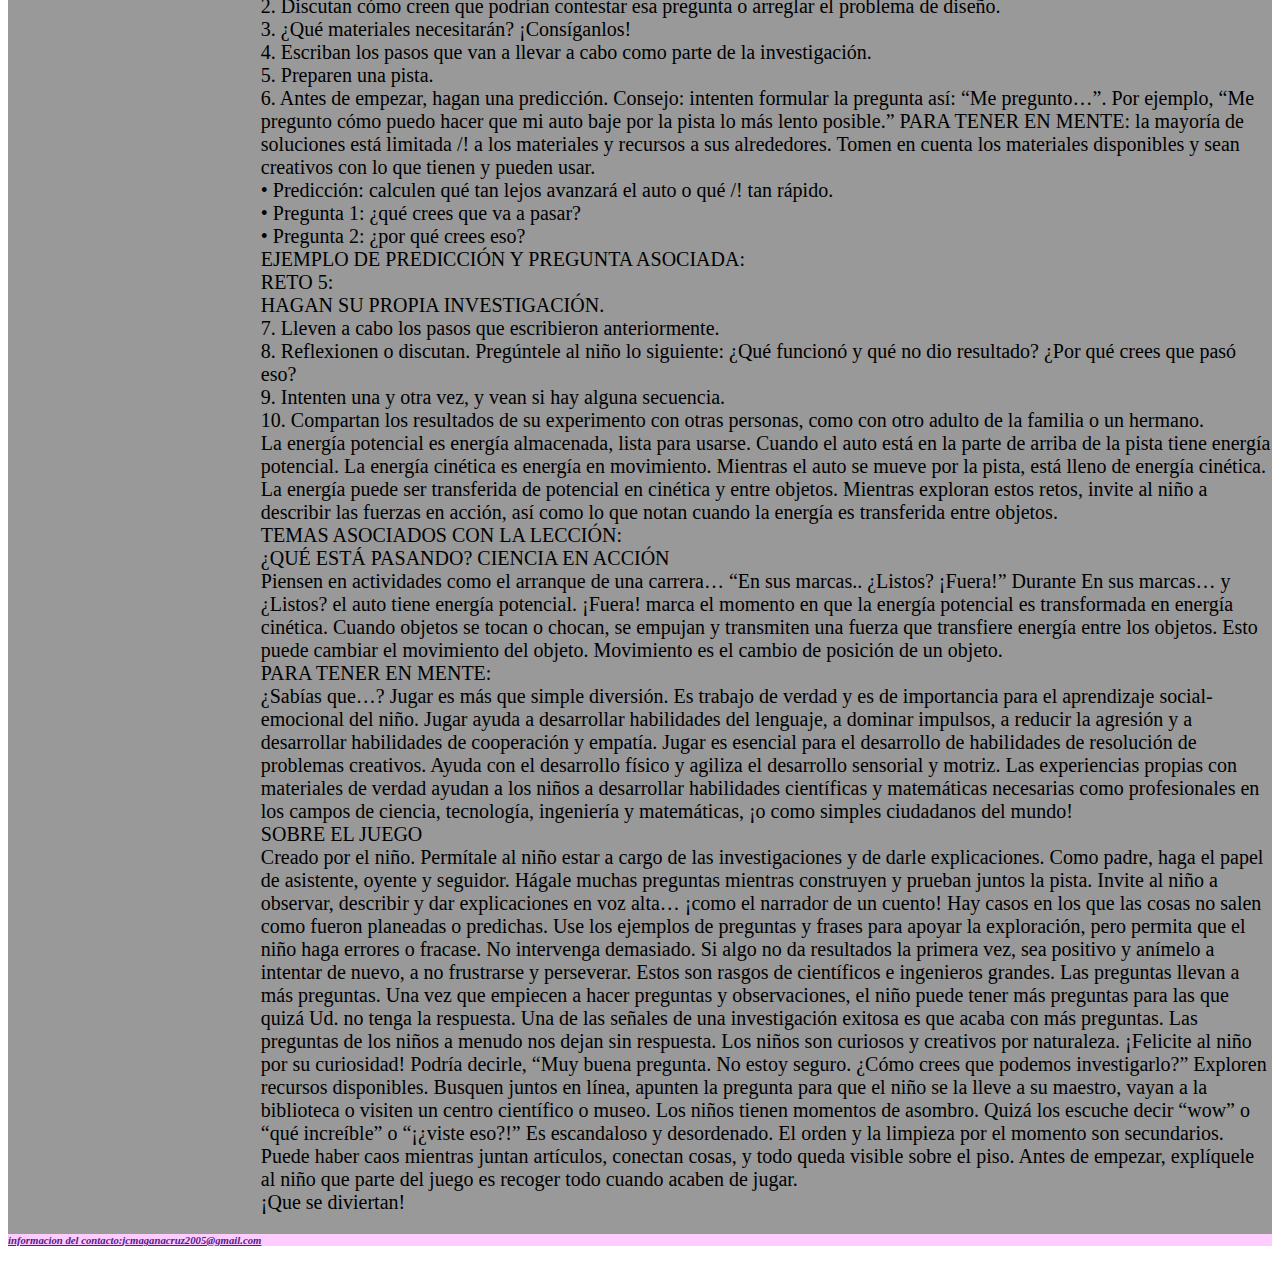
==== commit 8f9493cb: "Update index.html" ====
--- a/index.html
+++ b/index.html
@@ -22,214 +22,214 @@
 					<hr>
 					<p>
 	1. Para empezar, léale el reto al niño y pregúntele 
-	lo que opina sobre el reto.
+	lo que opina sobre el reto.<br>
 	2. Junten los materiales que necesitarán para completar 
-           este reto.
+           este reto.<br>
 	3. Usen las preguntas claves para ayudar con la 
            investigación. (Usen las preguntas
-	claves de abajo para cada reto).
+	claves de abajo para cada reto).<br>
 	4. ¡Hagan el reto una y otra vez O pasen al siguiente 
-           reto!
+           reto!<br>
 	Una pregunta clave es una interrogante para estimular 
         al niño a pensar o reflexionar sobre lo
 	que está pasando y para inspirarlo a investigar más 
 	sobre el tema. Haga estas preguntas o
 	diga estas frases en voz alta mientras llevan a cabo los
-        pasos de la investigación.                              
-	• ¿Qué está pasando?
-	• ¿Qué puedes observar?
-	• ¿Cómo podemos medir la observación?
-	• ¿Qué más me puedes decir?
-	• ¿Qué te hace decir eso?
-	• ¡Hagamos una predicción!
-	• ¡Qué interesante!
-	• Me pregunto [qué tal si]…                            
-	• Veamos si podemos replicar eso.
-	• Describe lo que estás haciendo.
-	• ¿Qué significa eso?
-	• Wow, eso estuvo increíble.
-	• ¿Cómo hiciste eso?
-	• ¿Qué podemos cambiar para que esto salga
-	mejor/más rápido/más lejos?
-	• ¿Qué pasaría si _______?
-	CÓMO JUGAR
-	PREGUNTAS CLAVES
+        pasos de la investigación.<br>                              
+	• ¿Qué está pasando?<br>
+	• ¿Qué puedes observar?<br>
+	• ¿Cómo podemos medir la observación?<br>
+	• ¿Qué más me puedes decir?<br>
+	• ¿Qué te hace decir eso?<br>
+	• ¡Hagamos una predicción!<br>
+	• ¡Qué interesante!<br>
+	• Me pregunto [qué tal si]…  <br>                          
+	• Veamos si podemos replicar eso.<br>
+	• Describe lo que estás haciendo.<br>
+	• ¿Qué significa eso?<br>
+	• Wow, eso estuvo increíble.<br>
+	• ¿Cómo hiciste eso?<br>
+	• ¿Qué podemos cambiar para que esto salga<br>
+	mejor/más rápido/más lejos?<br>
+	• ¿Qué pasaría si _______?<br>
+	CÓMO JUGAR<br>
+	PREGUNTAS CLAVES<br>
 	CONSEJO: hacer preguntas que estimulan el pensamiento
         crítico, o profundo,
 	es importante para el método de “aprendizaje a través 
         del juego”. Al principio quizá no 
 	se oigan naturales las preguntas y requieran práctica, 
         pero ¡todos quedarán asombrados con las observaciones 
-        y de compartirlas!
-	
-	RETO 1:
+        y de compartirlas!<br>
+	
+	RETO 1:<br>
 	¿QUÉ TAN LEJOS, RÁPIDO Y ALTO… Y POR QUÉ?
 	Usen pistas y autos Hot Wheels para explorar los 
         fundamentos básicos de la fuerza y el movimiento.       
-	Materiales necesarios:
-	• Pistas rectas (y una abrazadera)
-	• Dos o más autos
+	Materiales necesarios:<br>
+	• Pistas rectas (y una abrazadera)<br>
+	• Dos o más autos<br>
 	• Un monto de libros o plataformas elevadas de 
           diferentes alturas (por ejemplo, una mesita
-	 de centro, un escritorio, un librero, la cubierta      
-         de la cocina o la mesa del comedor)
-	• 15 minutos para jugar sin distracciones
+	 de centro, un escritorio, un librero, la cubierta  <br>    
+         de la cocina o la mesa del comedor)<br>
+	• 15 minutos para jugar sin distracciones<br>
 	• Un cronómetro para medir la velocidad de los autos 
-          mientras bajan por la rampa
+          mientras bajan por la rampa<br>
 	• Opcional: lápiz y papel para apuntar y llevar la 
-          cuenta de las observaciones
-	Investigación
-	Preparen la pista como quieran. Escojan sus autos.
+          cuenta de las observaciones<br>
+	Investigación<br>
+	Preparen la pista como quieran. Escojan sus autos.<br>
 	A. Hagan observaciones detalladas o lleven un registro  
            de lo que observan sobre los autos.
 	Describan la longitud, peso y cualquier otra cosa que 
-        noten que les parezca especial.
+        noten que les parezca especial.<br>
 	B. Hagan predicciones sobre qué pasará durante la 
-           investigación con los autos y la pista.
-	Ejemplos de preguntas:
+           investigación con los autos y la pista.<br>
+	Ejemplos de preguntas:<br>
 	•¿Qué tan grande debe ser el ángulo o qué tan alto debe 
          quedar la pista para que los autos
-	atraviesen todo el cuarto o pasen por la vuelta vertical?
+	atraviesen todo el cuarto o pasen por la vuelta vertical?<br>
 	•¿Cuál de los autos crees que avanzará más rápido y por 
-         qué?
+         qué?<br>
 	C. Hagan varias pruebas de velocidad para probar la 
-           velocidad de los autos.
+           velocidad de los autos.<br>
 	CONSEJO: recuerden que lo importante es ser creativos y 
-        divertirse. Piensen sobre preguntas que quieran explorar.
-	
-	RETO 1:
-	¿QUÉ TAN LEJOS, RÁPIDO Y ALTO… Y POR QUÉ?
-	Ejemplos de preguntas
+        divertirse. Piensen sobre preguntas que quieran explorar.<br>
+	
+	RETO 1:<br>
+	¿QUÉ TAN LEJOS, RÁPIDO Y ALTO… Y POR QUÉ?<br>
+	Ejemplos de preguntas<br>
 	• ¿Cómo podemos medir la velocidad en la que los autos 
-          bajaron la rampa?
+          bajaron la rampa?<br>
 	• ¿Cómo podemos medir la velocidad o qué tan lejos 
-          llegaron?
+          llegaron?<br>
 	• ¿De qué manera podemos hacer que los autos avancen más 
-          rápido o lejos?
+          rápido o lejos?<br>
 	En muchos eventos deportivos, un atleta, u ocasionalmente 
         un equipo de atletas, compite en una prueba de velocidad 
         para obtener el mejor (más rápido) tiempo. Para esta 
         actividad, una prueba de tiempo es cuando estableces una 
         distancia y ves cuánto tiempo le toma a cada auto 
-        recorrerla.
+        recorrerla.<br>
 	Busca en línea algunas pruebas de tiempo de eventos 
-        deportivos populares. 
+        deportivos populares. <br>
         CONSEJO: algunos ejemplos son ciclismo, atletismo y 
-        carreras de autos.
-	¿SABÍAS QUE…?
-	ACTIVIDAD EXTRA
-	
-	RETO 2:
-	¿QUÉ PASA CUANDO LOS AUTOS CHOCAN?
+        carreras de autos.<br>
+	¿SABÍAS QUE…?<br>
+	ACTIVIDAD EXTRA<br>
+	
+	RETO 2:<br>
+	¿QUÉ PASA CUANDO LOS AUTOS CHOCAN?<br>
 	Usen pistas y autos Hot Wheels para configurar pistas en 
         las que los autos choquen uno
 	contra el otro y hagan observaciones detalladas 
-        (declaraciones “veo que…”) sobre lo que sucede.
+        (declaraciones “veo que…”) sobre lo que sucede.<br>
 	• Tramos de pista rectos (y una abrazadera) u otras 
-          rampas. 
+          rampas. <br>
 	• Otros juguetes pequeños (ligeros y pesados) y artículos
-          caseros para reciclar
-	MATERIALES NECESARIOS
-	Investigación
+          caseros para reciclar<br>
+	MATERIALES NECESARIOS<br>
+	Investigación<br>
 	A. Creen diferentes escenas de choques y observen la 
            transferencia de energía de un objeto a otro.
 	¿De cuántas diferentes maneras puede chocar tu auto 
-        contra otro auto? Ejemplos:
-	• Dos autos chocan de frente
-	• Un auto choca contra otro desde atrás
-	• Un auto choca contra el lado de otro auto
-	Ejemplos de preguntas:
+        contra otro auto? Ejemplos:<br>
+	• Dos autos chocan de frente<br>
+	• Un auto choca contra otro desde atrás<br>
+	• Un auto choca contra el lado de otro auto<br>
+	Ejemplos de preguntas:<br>
 	• ¿Qué notas sobre la distancia que recorre cada auto    
-          después del impacto?
+          después del impacto?<br>
 	• ¿Con cuál de los choques crees que se transfiere más 
-          energía?
-	B. Choquen sus autos contra otros artículos caseros.
+          energía?<br>
+	B. Choquen sus autos contra otros artículos caseros.<br>
 	¿Cuánta fuerza es necesaria para tumbar los siguientes 
-         artículos?
-	• Una canica
-	• Otro auto
-	• Una pelota (de tenis de mesa, de goma, de golf),       
-	• Un muñeco de acción
-	• Un monto de libros
-	• Recipientes de yogurt vacíos
-	• Latas
-	• Botellas de plástico
-	• Etc
-	
-	RETO 3:
-	¿QUÉ PASA SI…?
+         artículos?<br>
+	• Una canica<br>
+	• Otro auto<br>
+	• Una pelota (de tenis de mesa, de goma, de golf), <br>      
+	• Un muñeco de acción<br>
+	• Un monto de libros<br>
+	• Recipientes de yogurt vacíos<br>
+	• Latas<br>
+	• Botellas de plástico<br>
+	• Etc<br>
+	
+	RETO 3:<br>
+	¿QUÉ PASA SI…?<br>
 	La ciencia investiga la relación entre causa y efecto: 
         si esto pasa, entonces pasa esto. En este reto, exploren 
         cómo cambiar la cantidad de energía necesaria para que 
-        los autos avancen más rápido o lento.
+        los autos avancen más rápido o lento.<br>
 	• Tramos de pista, abrazaderas, vueltas verticales y 
-          lanzadores
-	• Autos
-	• Cinta o cordón
+          lanzadores<br>
+	• Autos<br>
+	• Cinta o cordón<br>
 	• Artículos pequeños para ponerlos sobre los autos (por 
-          ejemplo, monedas, sujetapapeles, borradores)
-	MATERIALES NECESARIOS
-	Investigación
-	¿Qué crees que pasará si…
-	• Añadimos este tramo de pista?
-	• Quitamos ese tramo de pista?
-	• Le ponemos algo al auto para agregarle masa?
-	
-	RETO 4:
+          ejemplo, monedas, sujetapapeles, borradores)<br>
+	MATERIALES NECESARIOS<br>
+	Investigación<br>
+	¿Qué crees que pasará si…<br>
+	• Añadimos este tramo de pista?<br>
+	• Quitamos ese tramo de pista?<br>
+	• Le ponemos algo al auto para agregarle masa?<br>
+	
+	RETO 4:<br>
 	¿CÓMO PUEDO CREAR O DISEÑAR MI PROPIA PISTA CON ARTÍCULOS 
-	CASEROS?
+	CASEROS?<br>
 	¿Qué tal si no tienes una pista, pero quieres explorar 
 	nuevas maneras de investigar? No es necesario ir a la 
 	juguetería por nada. No es necesario usar una pista ni
 	autos Hot Wheels para hacer estas actividades. Exploren 
-	su casa. 
+	su casa.<br> 
 	¿Qué áreas se pueden usar como rampas naturales adentro y 
 	afuera de la casa o departamento? Pídale al niño que haga 
 	una “investigación científica” del área y que dibuje un 
-	mapa de las zonas con ángulos y bajadas.
+	mapa de las zonas con ángulos y bajadas.<br>
 	Además de las rampas naturales, ¿qué pueden usar para hacer 
 	una rampa creada con artículos de sus alrededores?
 	• Usen reglas para crear líneas paralelas para jugar a las 
 	carreras con dos autos. Apoyen las reglas contra una pared 
-	o mesa de centro.
+	o mesa de centro.<br>
 	• Peguen unas cuantas varitas para medir (metros o reglas),
 	extremo contra extremo o lado a lado, con una pistola de 
 	pegamento caliente para crear una rampa resistente. Un
-	pedazo largo de madera también serviría.
+	pedazo largo de madera también serviría.<br>
 	• Usen bandejas de horno para crear rampas con menos 
-	fricción. ¡Los autos avanzarán súper rápido!
+	fricción. ¡Los autos avanzarán súper rápido!<br>
 	• Usen canicas y tubos para crear túneles para jugar a las
-	carreras.
+	carreras.<br>
 	• La mayoría de bañeras tiene la cantidad ideal de bajada 
-	en un extremo.
+	en un extremo.<br>
 	• Creen rampas o incluso vueltas verticales con cartulina 
-	de pósters o cartón ligero.
+	de pósters o cartón ligero.<br>
 	(También pueden usar carpetas recicladas de papel manila.)
 	Usen tijeras para recortar el papel (rectángulos largos 
 	plegados para crear tres lados de un cubo) y cinta para
-	mantener las piezas unidas.
+	mantener las piezas unidas.<br>
 	• Si tienen en casa piezas de canalón extra, servirían muy
-	bien de rampas.
-	MATERIALES NECESARIOS:
+	bien de rampas.<br>
+	MATERIALES NECESARIOS:<br>
 	Después de crear su propia pista, intenten replicar las   
-	actividades de reto anteriores.
-	
-	RETO 5:
-	HAGAN SU PROPIA INVESTIGACIÓN.
+	actividades de reto anteriores.<br>
+	
+	RETO 5:<br>
+	HAGAN SU PROPIA INVESTIGACIÓN.<br>
 	Inventen sus propias pruebas o experimentos. Los 
 	científicos llevan a cabo investigaciones para obtener 
 	resultados o soluciones a problemas. Piensen sobre su 
 	propio problema de diseño y creen una solución.
 	¡He aquí 10 pasos fáciles para convertirse en científicos 
-	en casa!
+	en casa!<br>
 	1. ¿Qué pregunta quieren contestar con el resultado de este
-	experimento? Escríbanla.
+	experimento? Escríbanla.<br>
 	2. Discutan cómo creen que podrían contestar esa pregunta o
-	arreglar el problema de diseño.
-	3. ¿Qué materiales necesitarán? ¡Consíganlos!
+	arreglar el problema de diseño.<br>
+	3. ¿Qué materiales necesitarán? ¡Consíganlos!<br>
 	4. Escriban los pasos que van a llevar a cabo como parte de
-	la investigación.
-	5. Preparen una pista.
+	la investigación.<br>
+	5. Preparen una pista.<br>
 	6. Antes de empezar, hagan una predicción.
 	Consejo: intenten formular la pregunta así: “Me pregunto…”. 
 	Por ejemplo, “Me pregunto cómo puedo hacer que mi auto baje 
@@ -237,37 +237,37 @@
 	PARA TENER EN MENTE: la mayoría de soluciones está limitada /!
 	a los materiales y recursos a sus alrededores. Tomen en 
 	cuenta los materiales disponibles y
-	sean creativos con lo que tienen y pueden usar.
+	sean creativos con lo que tienen y pueden usar.<br>
 	• Predicción: calculen qué tan lejos avanzará el auto o qué /!
-	tan rápido.
-	• Pregunta 1: ¿qué crees que va a pasar?
-	• Pregunta 2: ¿por qué crees eso?
-	EJEMPLO DE PREDICCIÓN Y PREGUNTA ASOCIADA:
-	
-	RETO 5:
-	HAGAN SU PROPIA INVESTIGACIÓN.
-	7. Lleven a cabo los pasos que escribieron anteriormente.
+	tan rápido.<br>
+	• Pregunta 1: ¿qué crees que va a pasar?<br>
+	• Pregunta 2: ¿por qué crees eso?<br>
+	EJEMPLO DE PREDICCIÓN Y PREGUNTA ASOCIADA:<br>
+	
+	RETO 5:<br>
+	HAGAN SU PROPIA INVESTIGACIÓN.<br>
+	7. Lleven a cabo los pasos que escribieron anteriormente.<br>
 	8. Reflexionen o discutan. Pregúntele al niño lo siguiente:
 	¿Qué funcionó y qué no dio resultado?
-	¿Por qué crees que pasó eso?
-	9. Intenten una y otra vez, y vean si hay alguna secuencia.
+	¿Por qué crees que pasó eso?<br>
+	9. Intenten una y otra vez, y vean si hay alguna secuencia.<br>
 	10. Compartan los resultados de su experimento con otras personas, como con otro adulto
-	de la familia o un hermano.
+	de la familia o un hermano.<br>
 	
 	La energía potencial es energía almacenada, lista para usarse. Cuando el auto está en la
 	parte de arriba de la pista tiene energía potencial. La energía cinética es energía en movimiento. Mientras el auto se mueve por la pista, está lleno de energía cinética. La energía
 	puede ser transferida de potencial en cinética y entre objetos.
 	Mientras exploran estos retos, invite al niño a describir las fuerzas en acción, así como lo que
-	notan cuando la energía es transferida entre objetos.
-	TEMAS ASOCIADOS CON LA LECCIÓN:
-	¿QUÉ ESTÁ PASANDO? CIENCIA EN ACCIÓN
+	notan cuando la energía es transferida entre objetos.<br>
+	TEMAS ASOCIADOS CON LA LECCIÓN:<br>
+	¿QUÉ ESTÁ PASANDO? CIENCIA EN ACCIÓN<br>
 	Piensen en actividades como el arranque de una carrera… “En sus marcas.. ¿Listos?
 	¡Fuera!” Durante En sus marcas… y ¿Listos? el auto tiene energía potencial. ¡Fuera!
 	marca el momento en que la energía potencial es transformada en energía cinética.
 	Cuando objetos se tocan o chocan, se empujan y transmiten una fuerza que transfiere
 	energía entre los objetos. Esto puede cambiar el movimiento del objeto. Movimiento es
-	el cambio de posición de un objeto.
-	PARA TENER EN MENTE:
+	el cambio de posición de un objeto.<br>
+	PARA TENER EN MENTE:<br>
 	
 	¿Sabías que…? Jugar es más que simple diversión. Es trabajo de verdad y es de
 	importancia para el aprendizaje social-emocional del niño. Jugar ayuda a desarrollar
@@ -276,8 +276,8 @@
 	sensorial y motriz. Las experiencias propias con materiales de verdad ayudan a los niños
 	a desarrollar habilidades científicas y matemáticas necesarias como profesionales en los
 	campos de ciencia, tecnología, ingeniería y matemáticas, ¡o como simples ciudadanos
-	del mundo!
-	SOBRE EL JUEGO
+	del mundo!<br>
+	SOBRE EL JUEGO<br>
 	
 	Creado por el niño. Permítale al niño estar a cargo de las investigaciones y de darle
 	explicaciones. Como padre, haga el papel de asistente, oyente y seguidor. Hágale muchas preguntas mientras construyen y prueban juntos la pista. Invite al niño a observar,
@@ -296,8 +296,8 @@
 	Los niños tienen momentos de asombro. Quizá los escuche decir “wow” o “qué increíble” o “¡¿viste eso?!”
 	Es escandaloso y desordenado. El orden y la limpieza por el momento son secundarios. Puede haber caos mientras juntan artículos, conectan cosas, y todo queda visible
 	sobre el piso. Antes de empezar, explíquele al niño que parte del juego es recoger todo
-	cuando acaben de jugar.
-	¡Que se diviertan!
+	cuando acaben de jugar.<br>
+	¡Que se diviertan!<br>
 					</p>
 				</section>
 				
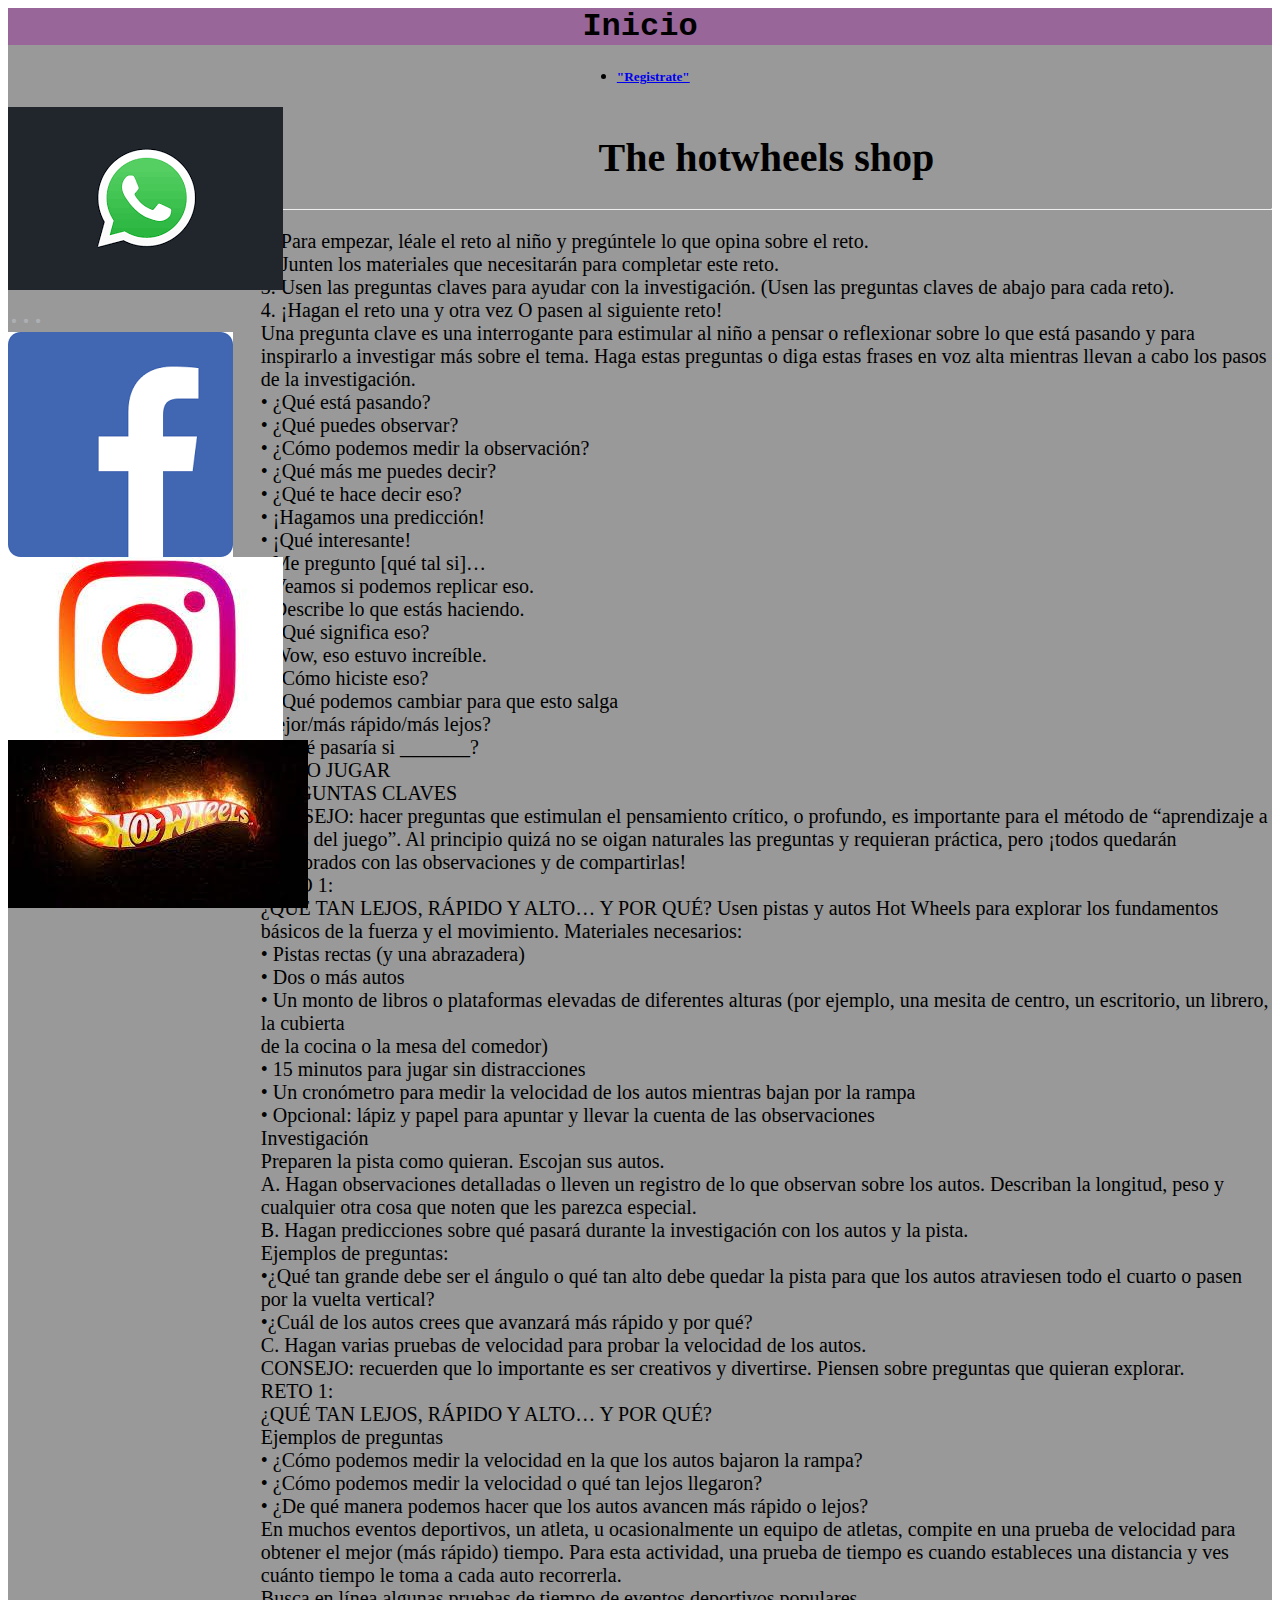
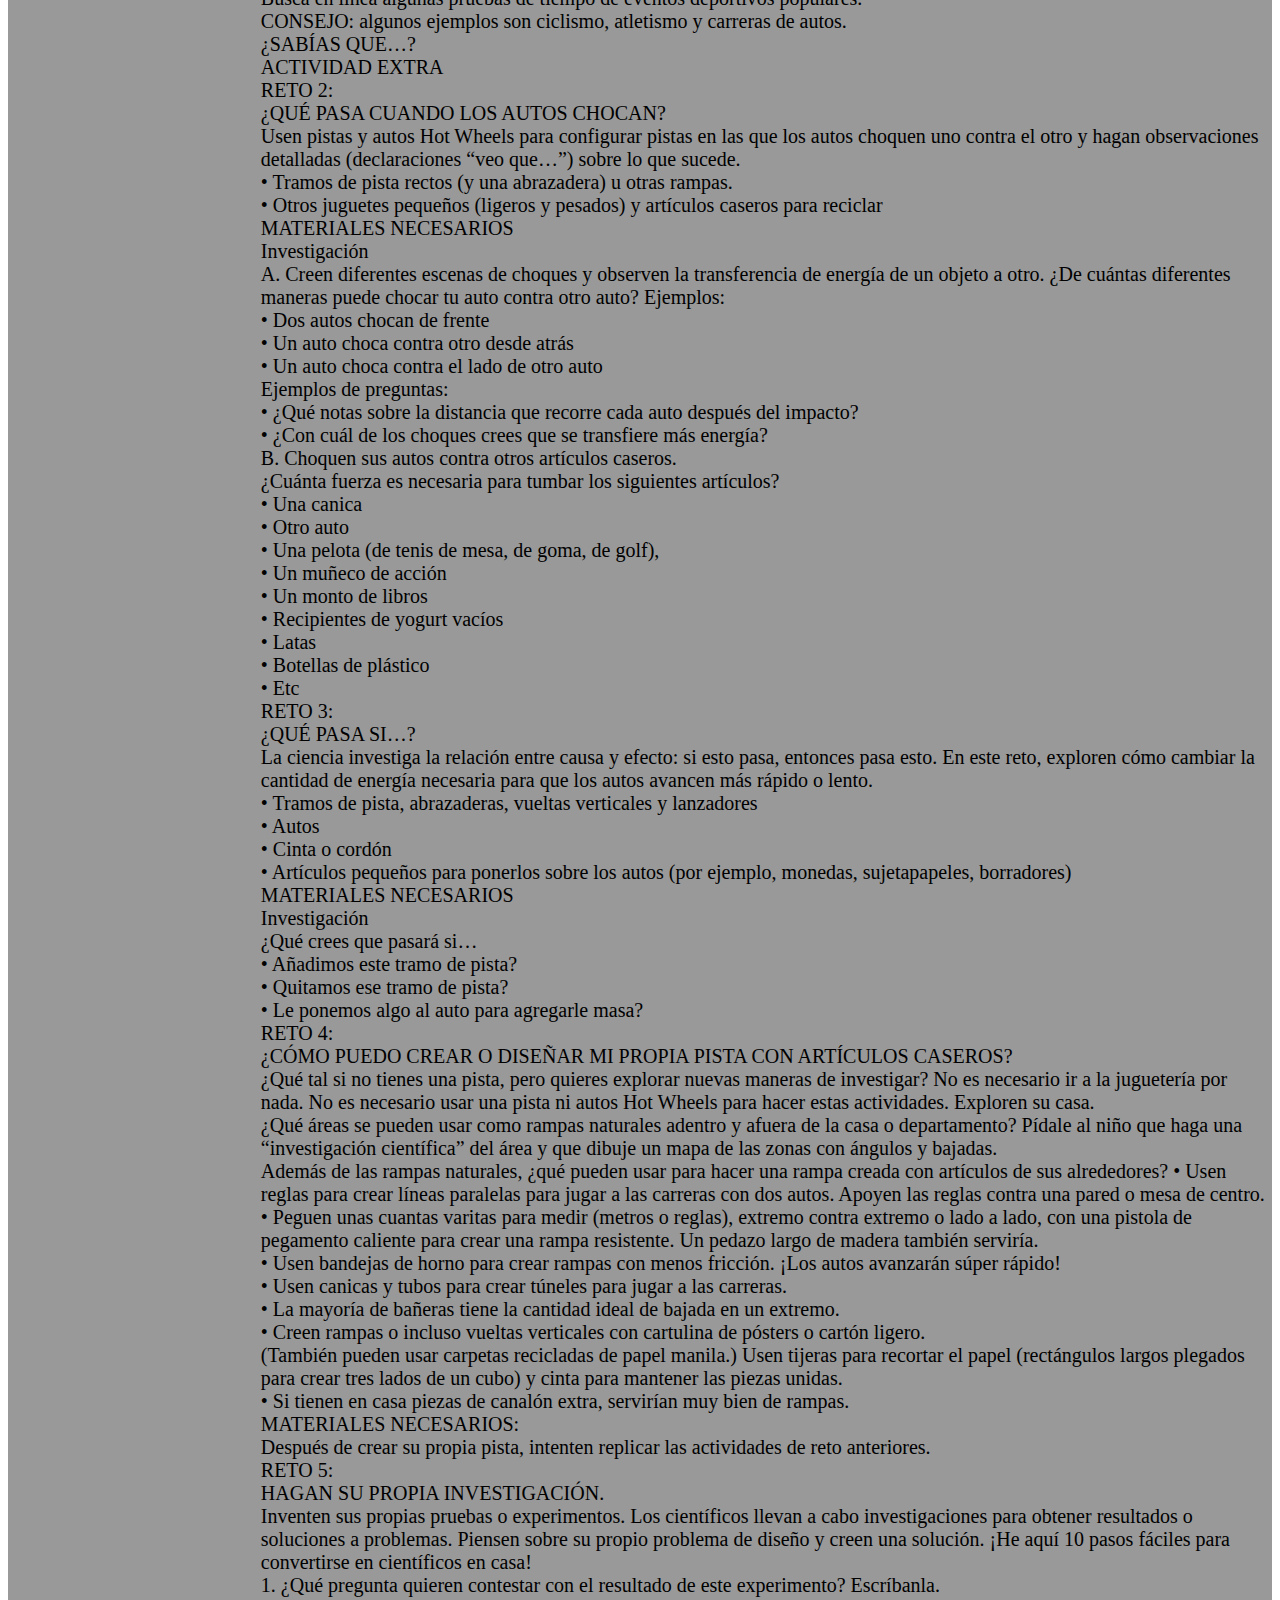
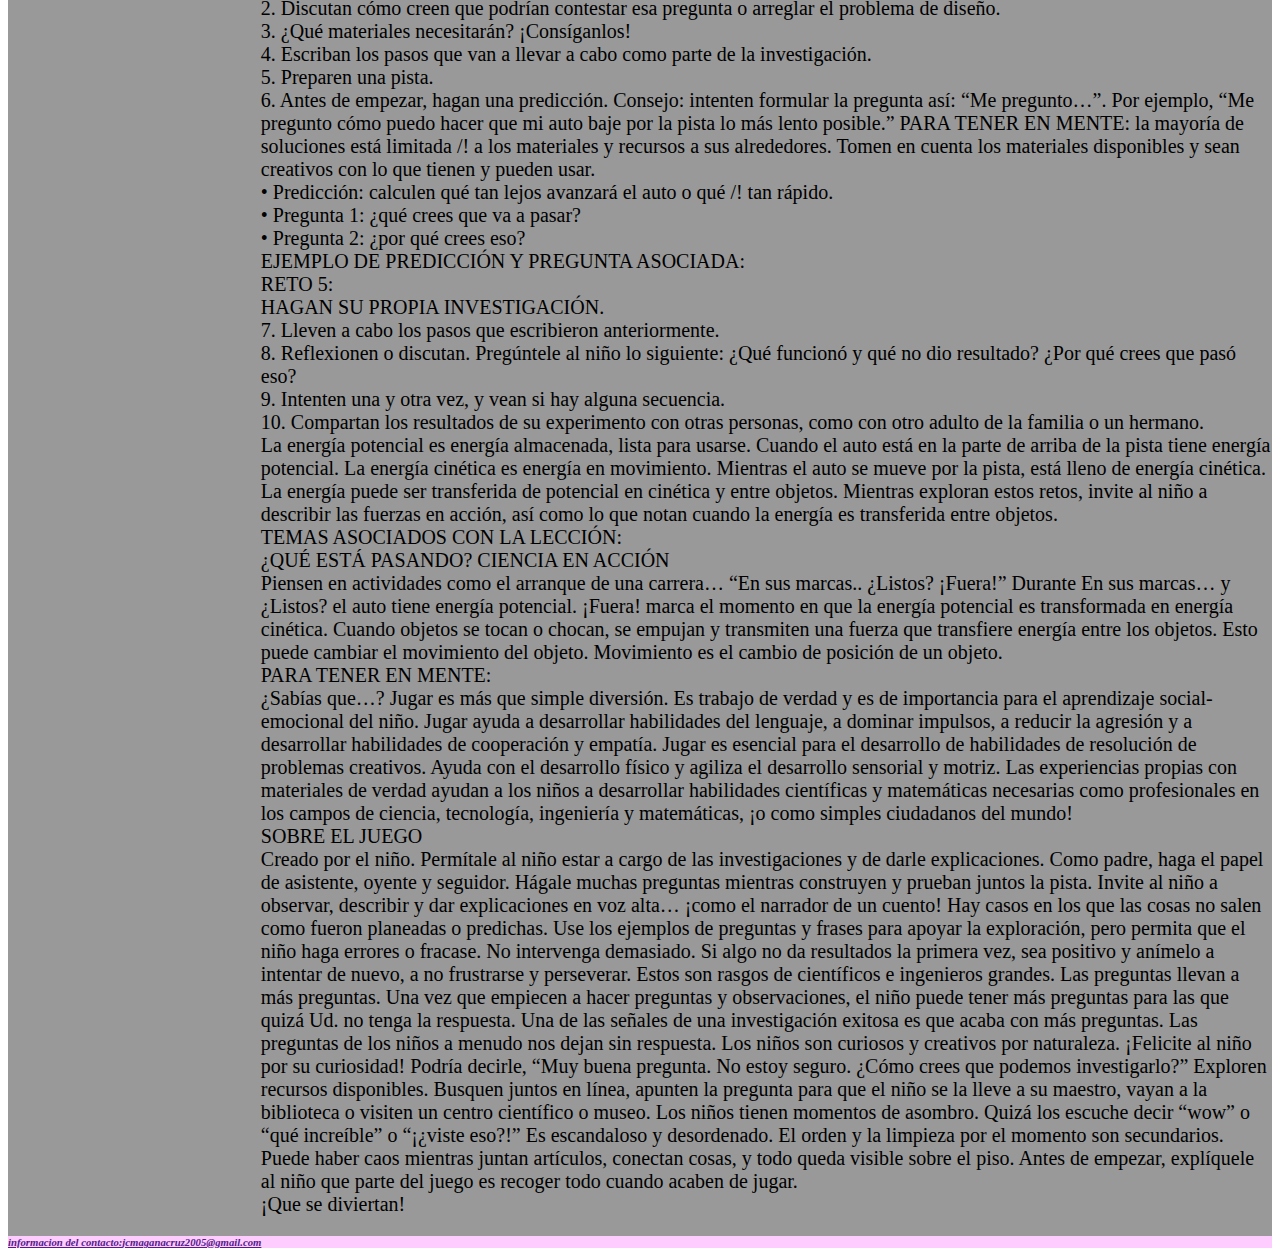
==== commit f1704350: "Update index.html" ====
--- a/index.html
+++ b/index.html
@@ -13,7 +13,7 @@
 				</header>
 				
 				<nav id="menu1">
-					<h5><a href="register.html">"Registrate"</a></h5>
+					<ul><li><h5><a href="register.html">"Registrate"</a></h5></li></ul>
 				</nav>
 				
 				<section id="derecha">
--- a/estilo.css
+++ b/estilo.css
@@ -13,7 +13,7 @@
 #menu1{
 	background-color:#999999;
 	text-align:left;
-	width:30%;
+	width:10%;
 	margin:auto;
 }
 #derecha{
@@ -33,5 +33,55 @@
 #piepagina{
 	clear:both;
 	background-color:#ffccff;
+	*{
+	margin:0px;
+	padding:0px;
+}
+			
+#header {
+	margin:auto;
+	width:500px;
+	font-family:Arial, Helvetica, sans-serif;
+}
+			
+ul {
+	list-style:none; 
+}
+			
+.nav > li {
+	float:left;
+}
+
+			
+.nav li a {
+	background-color:#000;
+	color:#fff;
+	text-decoration:none;
+	padding:10px 12px;/relleno del elemento/
+	display:block;/*establece la forma del elemento */
+}
+			
+.nav li a:hover { /para darle una propiedad al puntero/
+	background-color:#434343;
+}
+		
+.nav li ul {
+	display:none;
+	position:absolute;
+	min-width:140px;
+}
+		
+.nav li:hover > ul {
+	display:block;
+}
+			
+.nav li ul li {
+	position:relative;
+}
+			
+.nav li ul li ul {
+	right:-140px;
+	top:0px;
+}
 	margin:auto;
 }
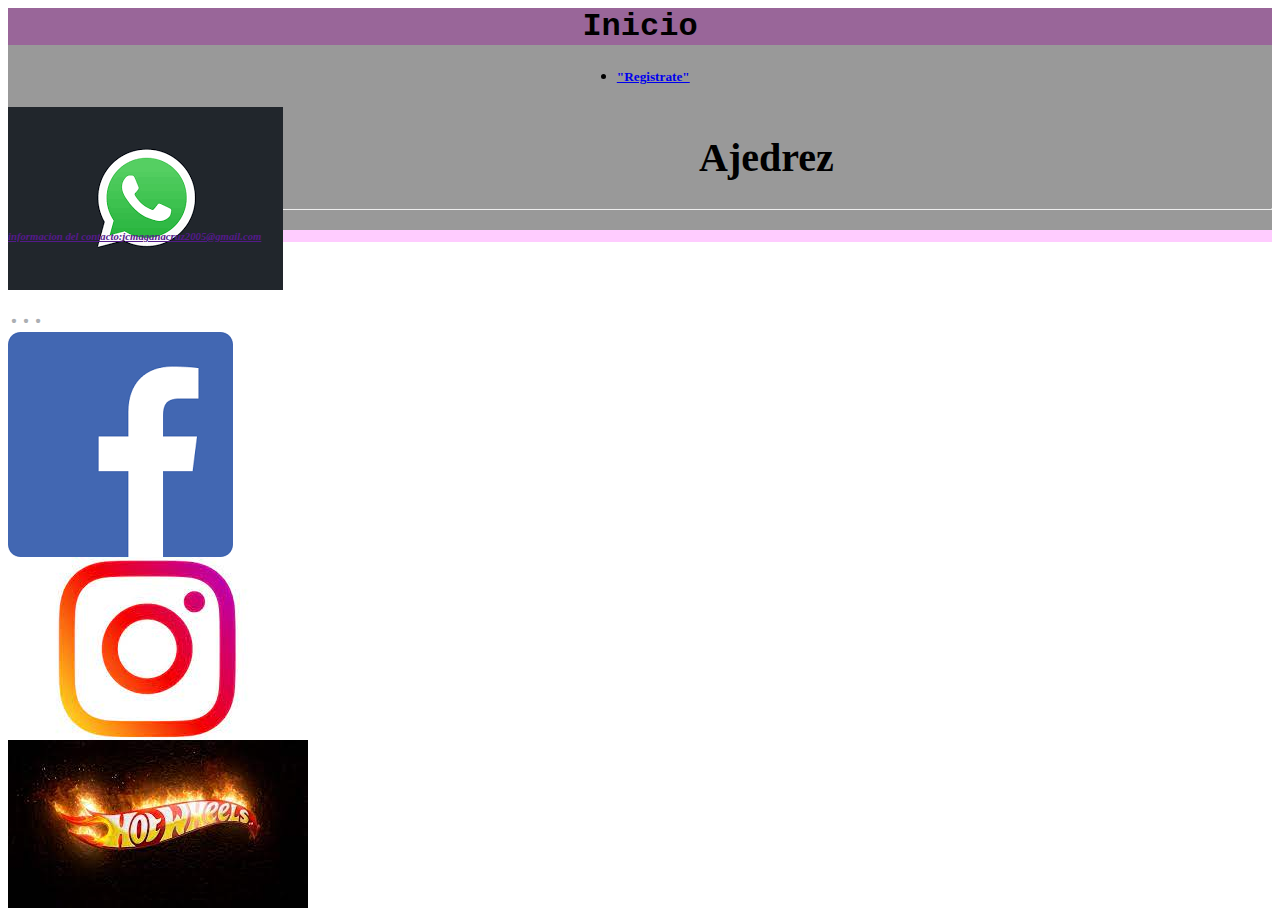
==== commit 3b8dcf4f: "Update index.html" ====
--- a/index.html
+++ b/index.html
@@ -18,286 +18,9 @@
 				
 				<section id="derecha">
 					<img src="">
-					<center><h1>The hotwheels shop</h1></center>
+					<center><h1>Ajedrez</h1></center>
 					<hr>
 					<p>
-	1. Para empezar, léale el reto al niño y pregúntele 
-	lo que opina sobre el reto.<br>
-	2. Junten los materiales que necesitarán para completar 
-           este reto.<br>
-	3. Usen las preguntas claves para ayudar con la 
-           investigación. (Usen las preguntas
-	claves de abajo para cada reto).<br>
-	4. ¡Hagan el reto una y otra vez O pasen al siguiente 
-           reto!<br>
-	Una pregunta clave es una interrogante para estimular 
-        al niño a pensar o reflexionar sobre lo
-	que está pasando y para inspirarlo a investigar más 
-	sobre el tema. Haga estas preguntas o
-	diga estas frases en voz alta mientras llevan a cabo los
-        pasos de la investigación.<br>                              
-	• ¿Qué está pasando?<br>
-	• ¿Qué puedes observar?<br>
-	• ¿Cómo podemos medir la observación?<br>
-	• ¿Qué más me puedes decir?<br>
-	• ¿Qué te hace decir eso?<br>
-	• ¡Hagamos una predicción!<br>
-	• ¡Qué interesante!<br>
-	• Me pregunto [qué tal si]…  <br>                          
-	• Veamos si podemos replicar eso.<br>
-	• Describe lo que estás haciendo.<br>
-	• ¿Qué significa eso?<br>
-	• Wow, eso estuvo increíble.<br>
-	• ¿Cómo hiciste eso?<br>
-	• ¿Qué podemos cambiar para que esto salga<br>
-	mejor/más rápido/más lejos?<br>
-	• ¿Qué pasaría si _______?<br>
-	CÓMO JUGAR<br>
-	PREGUNTAS CLAVES<br>
-	CONSEJO: hacer preguntas que estimulan el pensamiento
-        crítico, o profundo,
-	es importante para el método de “aprendizaje a través 
-        del juego”. Al principio quizá no 
-	se oigan naturales las preguntas y requieran práctica, 
-        pero ¡todos quedarán asombrados con las observaciones 
-        y de compartirlas!<br>
-	
-	RETO 1:<br>
-	¿QUÉ TAN LEJOS, RÁPIDO Y ALTO… Y POR QUÉ?
-	Usen pistas y autos Hot Wheels para explorar los 
-        fundamentos básicos de la fuerza y el movimiento.       
-	Materiales necesarios:<br>
-	• Pistas rectas (y una abrazadera)<br>
-	• Dos o más autos<br>
-	• Un monto de libros o plataformas elevadas de 
-          diferentes alturas (por ejemplo, una mesita
-	 de centro, un escritorio, un librero, la cubierta  <br>    
-         de la cocina o la mesa del comedor)<br>
-	• 15 minutos para jugar sin distracciones<br>
-	• Un cronómetro para medir la velocidad de los autos 
-          mientras bajan por la rampa<br>
-	• Opcional: lápiz y papel para apuntar y llevar la 
-          cuenta de las observaciones<br>
-	Investigación<br>
-	Preparen la pista como quieran. Escojan sus autos.<br>
-	A. Hagan observaciones detalladas o lleven un registro  
-           de lo que observan sobre los autos.
-	Describan la longitud, peso y cualquier otra cosa que 
-        noten que les parezca especial.<br>
-	B. Hagan predicciones sobre qué pasará durante la 
-           investigación con los autos y la pista.<br>
-	Ejemplos de preguntas:<br>
-	•¿Qué tan grande debe ser el ángulo o qué tan alto debe 
-         quedar la pista para que los autos
-	atraviesen todo el cuarto o pasen por la vuelta vertical?<br>
-	•¿Cuál de los autos crees que avanzará más rápido y por 
-         qué?<br>
-	C. Hagan varias pruebas de velocidad para probar la 
-           velocidad de los autos.<br>
-	CONSEJO: recuerden que lo importante es ser creativos y 
-        divertirse. Piensen sobre preguntas que quieran explorar.<br>
-	
-	RETO 1:<br>
-	¿QUÉ TAN LEJOS, RÁPIDO Y ALTO… Y POR QUÉ?<br>
-	Ejemplos de preguntas<br>
-	• ¿Cómo podemos medir la velocidad en la que los autos 
-          bajaron la rampa?<br>
-	• ¿Cómo podemos medir la velocidad o qué tan lejos 
-          llegaron?<br>
-	• ¿De qué manera podemos hacer que los autos avancen más 
-          rápido o lejos?<br>
-	En muchos eventos deportivos, un atleta, u ocasionalmente 
-        un equipo de atletas, compite en una prueba de velocidad 
-        para obtener el mejor (más rápido) tiempo. Para esta 
-        actividad, una prueba de tiempo es cuando estableces una 
-        distancia y ves cuánto tiempo le toma a cada auto 
-        recorrerla.<br>
-	Busca en línea algunas pruebas de tiempo de eventos 
-        deportivos populares. <br>
-        CONSEJO: algunos ejemplos son ciclismo, atletismo y 
-        carreras de autos.<br>
-	¿SABÍAS QUE…?<br>
-	ACTIVIDAD EXTRA<br>
-	
-	RETO 2:<br>
-	¿QUÉ PASA CUANDO LOS AUTOS CHOCAN?<br>
-	Usen pistas y autos Hot Wheels para configurar pistas en 
-        las que los autos choquen uno
-	contra el otro y hagan observaciones detalladas 
-        (declaraciones “veo que…”) sobre lo que sucede.<br>
-	• Tramos de pista rectos (y una abrazadera) u otras 
-          rampas. <br>
-	• Otros juguetes pequeños (ligeros y pesados) y artículos
-          caseros para reciclar<br>
-	MATERIALES NECESARIOS<br>
-	Investigación<br>
-	A. Creen diferentes escenas de choques y observen la 
-           transferencia de energía de un objeto a otro.
-	¿De cuántas diferentes maneras puede chocar tu auto 
-        contra otro auto? Ejemplos:<br>
-	• Dos autos chocan de frente<br>
-	• Un auto choca contra otro desde atrás<br>
-	• Un auto choca contra el lado de otro auto<br>
-	Ejemplos de preguntas:<br>
-	• ¿Qué notas sobre la distancia que recorre cada auto    
-          después del impacto?<br>
-	• ¿Con cuál de los choques crees que se transfiere más 
-          energía?<br>
-	B. Choquen sus autos contra otros artículos caseros.<br>
-	¿Cuánta fuerza es necesaria para tumbar los siguientes 
-         artículos?<br>
-	• Una canica<br>
-	• Otro auto<br>
-	• Una pelota (de tenis de mesa, de goma, de golf), <br>      
-	• Un muñeco de acción<br>
-	• Un monto de libros<br>
-	• Recipientes de yogurt vacíos<br>
-	• Latas<br>
-	• Botellas de plástico<br>
-	• Etc<br>
-	
-	RETO 3:<br>
-	¿QUÉ PASA SI…?<br>
-	La ciencia investiga la relación entre causa y efecto: 
-        si esto pasa, entonces pasa esto. En este reto, exploren 
-        cómo cambiar la cantidad de energía necesaria para que 
-        los autos avancen más rápido o lento.<br>
-	• Tramos de pista, abrazaderas, vueltas verticales y 
-          lanzadores<br>
-	• Autos<br>
-	• Cinta o cordón<br>
-	• Artículos pequeños para ponerlos sobre los autos (por 
-          ejemplo, monedas, sujetapapeles, borradores)<br>
-	MATERIALES NECESARIOS<br>
-	Investigación<br>
-	¿Qué crees que pasará si…<br>
-	• Añadimos este tramo de pista?<br>
-	• Quitamos ese tramo de pista?<br>
-	• Le ponemos algo al auto para agregarle masa?<br>
-	
-	RETO 4:<br>
-	¿CÓMO PUEDO CREAR O DISEÑAR MI PROPIA PISTA CON ARTÍCULOS 
-	CASEROS?<br>
-	¿Qué tal si no tienes una pista, pero quieres explorar 
-	nuevas maneras de investigar? No es necesario ir a la 
-	juguetería por nada. No es necesario usar una pista ni
-	autos Hot Wheels para hacer estas actividades. Exploren 
-	su casa.<br> 
-	¿Qué áreas se pueden usar como rampas naturales adentro y 
-	afuera de la casa o departamento? Pídale al niño que haga 
-	una “investigación científica” del área y que dibuje un 
-	mapa de las zonas con ángulos y bajadas.<br>
-	Además de las rampas naturales, ¿qué pueden usar para hacer 
-	una rampa creada con artículos de sus alrededores?
-	• Usen reglas para crear líneas paralelas para jugar a las 
-	carreras con dos autos. Apoyen las reglas contra una pared 
-	o mesa de centro.<br>
-	• Peguen unas cuantas varitas para medir (metros o reglas),
-	extremo contra extremo o lado a lado, con una pistola de 
-	pegamento caliente para crear una rampa resistente. Un
-	pedazo largo de madera también serviría.<br>
-	• Usen bandejas de horno para crear rampas con menos 
-	fricción. ¡Los autos avanzarán súper rápido!<br>
-	• Usen canicas y tubos para crear túneles para jugar a las
-	carreras.<br>
-	• La mayoría de bañeras tiene la cantidad ideal de bajada 
-	en un extremo.<br>
-	• Creen rampas o incluso vueltas verticales con cartulina 
-	de pósters o cartón ligero.<br>
-	(También pueden usar carpetas recicladas de papel manila.)
-	Usen tijeras para recortar el papel (rectángulos largos 
-	plegados para crear tres lados de un cubo) y cinta para
-	mantener las piezas unidas.<br>
-	• Si tienen en casa piezas de canalón extra, servirían muy
-	bien de rampas.<br>
-	MATERIALES NECESARIOS:<br>
-	Después de crear su propia pista, intenten replicar las   
-	actividades de reto anteriores.<br>
-	
-	RETO 5:<br>
-	HAGAN SU PROPIA INVESTIGACIÓN.<br>
-	Inventen sus propias pruebas o experimentos. Los 
-	científicos llevan a cabo investigaciones para obtener 
-	resultados o soluciones a problemas. Piensen sobre su 
-	propio problema de diseño y creen una solución.
-	¡He aquí 10 pasos fáciles para convertirse en científicos 
-	en casa!<br>
-	1. ¿Qué pregunta quieren contestar con el resultado de este
-	experimento? Escríbanla.<br>
-	2. Discutan cómo creen que podrían contestar esa pregunta o
-	arreglar el problema de diseño.<br>
-	3. ¿Qué materiales necesitarán? ¡Consíganlos!<br>
-	4. Escriban los pasos que van a llevar a cabo como parte de
-	la investigación.<br>
-	5. Preparen una pista.<br>
-	6. Antes de empezar, hagan una predicción.
-	Consejo: intenten formular la pregunta así: “Me pregunto…”. 
-	Por ejemplo, “Me pregunto cómo puedo hacer que mi auto baje 
-	por la pista lo más lento posible.”
-	PARA TENER EN MENTE: la mayoría de soluciones está limitada /!
-	a los materiales y recursos a sus alrededores. Tomen en 
-	cuenta los materiales disponibles y
-	sean creativos con lo que tienen y pueden usar.<br>
-	• Predicción: calculen qué tan lejos avanzará el auto o qué /!
-	tan rápido.<br>
-	• Pregunta 1: ¿qué crees que va a pasar?<br>
-	• Pregunta 2: ¿por qué crees eso?<br>
-	EJEMPLO DE PREDICCIÓN Y PREGUNTA ASOCIADA:<br>
-	
-	RETO 5:<br>
-	HAGAN SU PROPIA INVESTIGACIÓN.<br>
-	7. Lleven a cabo los pasos que escribieron anteriormente.<br>
-	8. Reflexionen o discutan. Pregúntele al niño lo siguiente:
-	¿Qué funcionó y qué no dio resultado?
-	¿Por qué crees que pasó eso?<br>
-	9. Intenten una y otra vez, y vean si hay alguna secuencia.<br>
-	10. Compartan los resultados de su experimento con otras personas, como con otro adulto
-	de la familia o un hermano.<br>
-	
-	La energía potencial es energía almacenada, lista para usarse. Cuando el auto está en la
-	parte de arriba de la pista tiene energía potencial. La energía cinética es energía en movimiento. Mientras el auto se mueve por la pista, está lleno de energía cinética. La energía
-	puede ser transferida de potencial en cinética y entre objetos.
-	Mientras exploran estos retos, invite al niño a describir las fuerzas en acción, así como lo que
-	notan cuando la energía es transferida entre objetos.<br>
-	TEMAS ASOCIADOS CON LA LECCIÓN:<br>
-	¿QUÉ ESTÁ PASANDO? CIENCIA EN ACCIÓN<br>
-	Piensen en actividades como el arranque de una carrera… “En sus marcas.. ¿Listos?
-	¡Fuera!” Durante En sus marcas… y ¿Listos? el auto tiene energía potencial. ¡Fuera!
-	marca el momento en que la energía potencial es transformada en energía cinética.
-	Cuando objetos se tocan o chocan, se empujan y transmiten una fuerza que transfiere
-	energía entre los objetos. Esto puede cambiar el movimiento del objeto. Movimiento es
-	el cambio de posición de un objeto.<br>
-	PARA TENER EN MENTE:<br>
-	
-	¿Sabías que…? Jugar es más que simple diversión. Es trabajo de verdad y es de
-	importancia para el aprendizaje social-emocional del niño. Jugar ayuda a desarrollar
-	habilidades del lenguaje, a dominar impulsos, a reducir la agresión y a desarrollar habilidades de cooperación y empatía. Jugar es esencial para el desarrollo de habilidades de
-	resolución de problemas creativos. Ayuda con el desarrollo físico y agiliza el desarrollo
-	sensorial y motriz. Las experiencias propias con materiales de verdad ayudan a los niños
-	a desarrollar habilidades científicas y matemáticas necesarias como profesionales en los
-	campos de ciencia, tecnología, ingeniería y matemáticas, ¡o como simples ciudadanos
-	del mundo!<br>
-	SOBRE EL JUEGO<br>
-	
-	Creado por el niño. Permítale al niño estar a cargo de las investigaciones y de darle
-	explicaciones. Como padre, haga el papel de asistente, oyente y seguidor. Hágale muchas preguntas mientras construyen y prueban juntos la pista. Invite al niño a observar,
-	describir y dar explicaciones en voz alta… ¡como el narrador de un cuento!
-	Hay casos en los que las cosas no salen como fueron planeadas o predichas. Use
-	los ejemplos de preguntas y frases para apoyar la exploración, pero permita que el niño
-	haga errores o fracase. No intervenga demasiado. Si algo no da resultados la primera
-	vez, sea positivo y anímelo a intentar de nuevo, a no frustrarse y perseverar. Estos son
-	rasgos de científicos e ingenieros grandes.
-	Las preguntas llevan a más preguntas. Una vez que empiecen a hacer preguntas y
-	observaciones, el niño puede tener más preguntas para las que quizá Ud. no tenga la
-	respuesta. Una de las señales de una investigación exitosa es que acaba con más preguntas. Las preguntas de los niños a menudo nos dejan sin respuesta. Los niños son curiosos y creativos por naturaleza. ¡Felicite al niño por su curiosidad! Podría decirle, “Muy
-	buena pregunta. No estoy seguro. ¿Cómo crees que podemos investigarlo?” Exploren
-	recursos disponibles. Busquen juntos en línea, apunten la pregunta para que el niño se
-	la lleve a su maestro, vayan a la biblioteca o visiten un centro científico o museo.
-	Los niños tienen momentos de asombro. Quizá los escuche decir “wow” o “qué increíble” o “¡¿viste eso?!”
-	Es escandaloso y desordenado. El orden y la limpieza por el momento son secundarios. Puede haber caos mientras juntan artículos, conectan cosas, y todo queda visible
-	sobre el piso. Antes de empezar, explíquele al niño que parte del juego es recoger todo
-	cuando acaben de jugar.<br>
-	¡Que se diviertan!<br>
 					</p>
 				</section>
 				
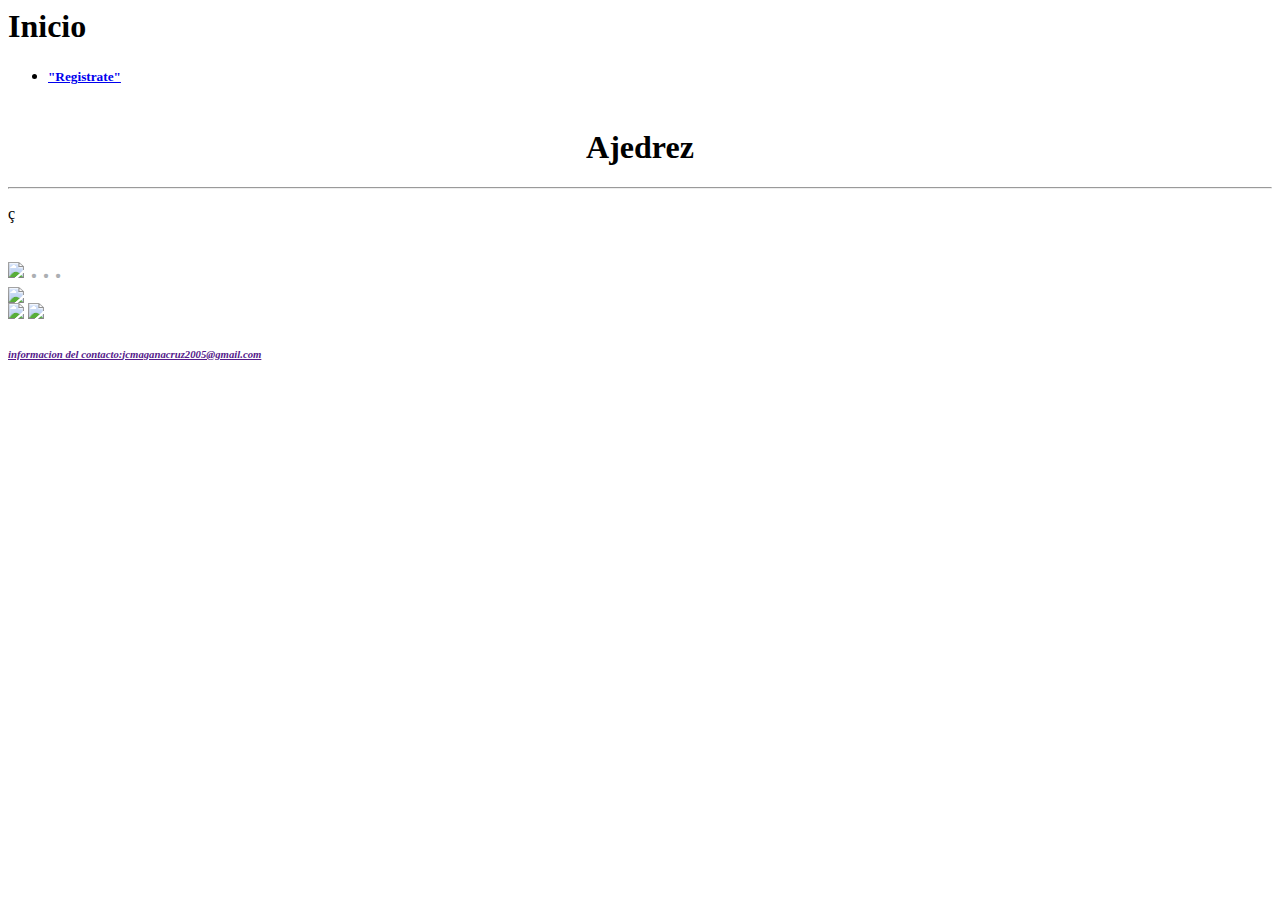
==== commit 9ad74706: "Update index.html" ====
--- a/index.html
+++ b/index.html
@@ -22,7 +22,9 @@
 					<hr>
 					<p>
 					</p>
-				</section>
+				</section>ç
+				
+				<h1> </h1>
 				
 				<aside id="izquierda">
 					<a href="https://web.whatsapp.com/%F0%9F%8C%90/es"><img src="w.png"></a></img>
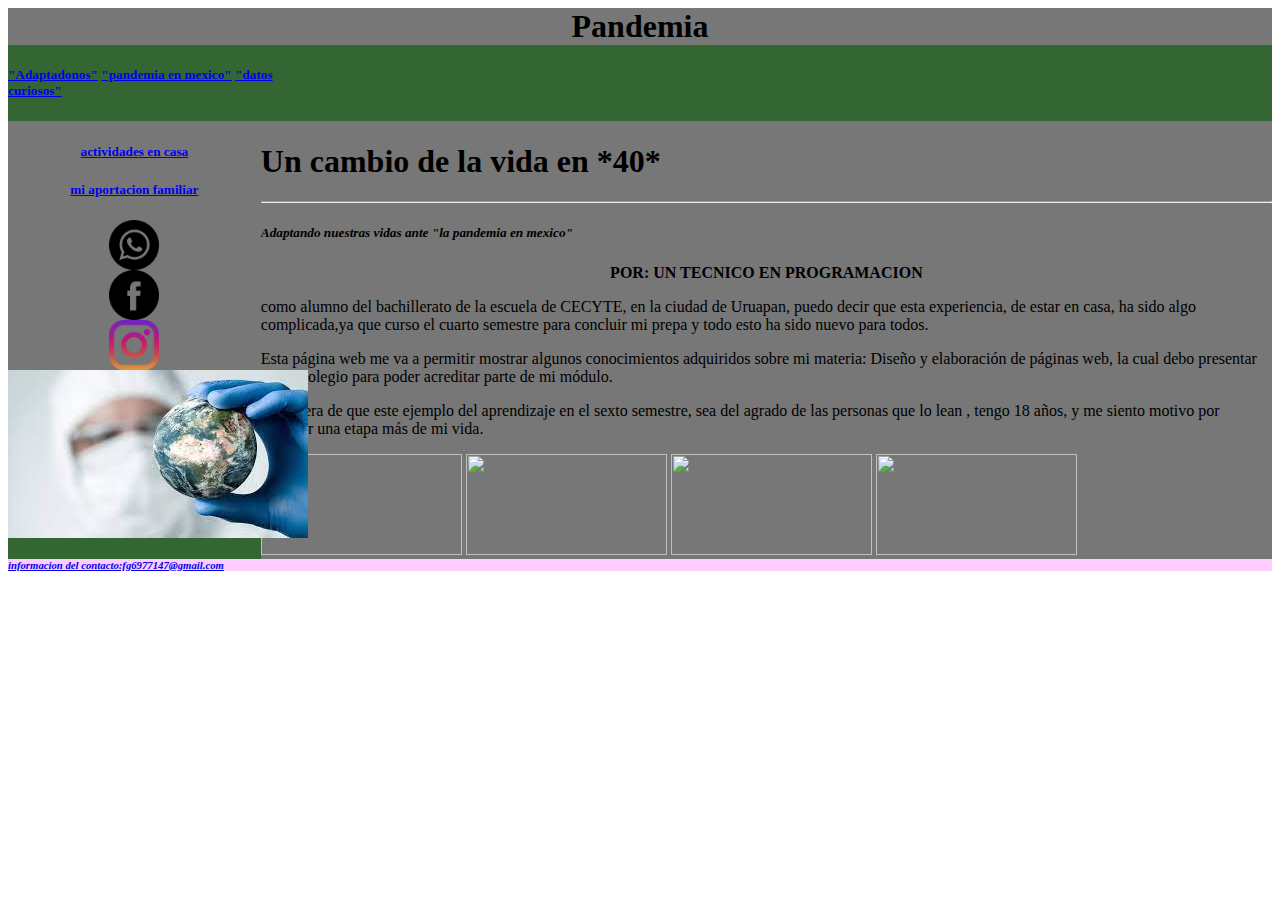
==== commit 25a40735: "Add files via upload" ====
--- a/index.html
+++ b/index.html
@@ -1,44 +1,51 @@
-<!	DOCTYPE html>
-<html lang="es">
-	<head>
-		<meta http-equiv="content-type"content="text/html"charset="UTF-8"/>
-		<title>Pagina pricipal</title>
-		<link rel="stylesheet" type="text/css" href="estilo.css">
-	</head>
-		<body>
-			<div id="contenedor">
-			
-				<header id="encabezado">
-					<h1>Inicio</h1>
-				</header>
-				
-				<nav id="menu1">
-					<ul><li><h5><a href="register.html">"Registrate"</a></h5></li></ul>
-				</nav>
-				
-				<section id="derecha">
-					<img src="">
-					<center><h1>Ajedrez</h1></center>
-					<hr>
-					<p>
-					</p>
-				</section>ç
-				
-				<h1> </h1>
-				
-				<aside id="izquierda">
-					<a href="https://web.whatsapp.com/%F0%9F%8C%90/es"><img src="w.png"></a></img>
-					<a title="share" href="whatsapp://send?text=https://htmlcolors.com/gradient/27/fire-gradient" data-action="share/whatsapp/share" style="font-size:36px;color:#ACAFB3;text-decoration:none" class="fa fa-whatsapp lishare pin4 espacio4">…</a>
-					<br>
-					<a href="https://es-la.facebook.com"><img src="f.png"></a></img>
-					<br
-					<a href="https://www.instagram.com"><img src="i.jpg"></a>
-					<a href=""><img src="ht.jpg">
-				</aside>
-                               
-				<footer id="piepagina">
-					<h6><em>informacion del contacto:<a href="">jcmaganacruz2005@gmail.com</a></em></h6>
-				</footer>
-			</div>
-		</body>	
-</html>
+<!	DOCTYPE html>
+<html lang="es">
+	<head>
+		<meta http-equiv="content-type"content="text/html"charset="UTF-8"/>
+		<title>PAGINA WEB CON html5</title>
+		<link rel="stylesheet" type="text/css" href="estilo.css">
+	</head>
+		<body>
+			<div id="contenedor">
+				<header id="encabezado">
+					<h1>Pandemia</h1>
+				</header>
+				<nav id="menu1">
+					<h5><a href="adaptacion.html">"Adaptadonos"</a>
+						<a href="pandemia.html">"pandemia en mexico"</a>
+						<a href="curiosos.html">"datos curiosos"</a>
+					</h5>
+				</nav>
+				<section id="derecha">
+					<img src="">
+					<h1>Un cambio de la vida en *40*</h1>
+					<hr>
+					<h5><em>Adaptando nuestras vidas ante "la pandemia en mexico"</em></h5>
+					<p style="text-align:center"><strong>POR: UN TECNICO EN PROGRAMACION</strong></p>
+					<p>como alumno del bachillerato de la escuela de CECYTE, en la ciudad de Uruapan, puedo decir que esta experiencia, de estar en casa, 
+					ha sido algo complicada,ya que curso el cuarto semestre para concluir mi prepa y todo esto ha sido nuevo para todos.</p>
+					<p>Esta página web me va a permitir mostrar algunos conocimientos adquiridos sobre mi materia: Diseño y elaboración de páginas web, 
+					la cual debo presentar en mi colegio para poder acreditar parte de mi módulo.</p>
+					<p>En espera de que este ejemplo del aprendizaje en el sexto semestre, sea del agrado de las personas que lo lean , tengo 18 años,
+					y me siento motivo por concluir una etapa más de mi vida.</p>
+					<img width="201" height="101" alt loading="lazy" data-src="https://coronavirus.gob.mx/wp-content/uploads/2020/04/Mesa-de-trabajo-16.png" class="elementor-animation-grow attachment-full size-full ls-is-cached lazyloaded" src="https://coronavirus.gob.mx/wp-content/uploads/2020/04/Mesa-de-trabajo-16.png">
+					<img width="201" height="101" alt loading="lazy" data-src="https://coronavirus.gob.mx/wp-content/uploads/2020/04/Mesa-de-trabajo-3-1.png" class="elementor-animation-grow attachment-full size-full ls-is-cached lazyloaded" src="https://coronavirus.gob.mx/wp-content/uploads/2020/04/Mesa-de-trabajo-3-1.png">
+					<img width="201" height="101" alt loading="lazy" data-src="https://coronavirus.gob.mx/wp-content/uploads/2020/04/Mesa-de-trabajo-17.png" class="elementor-animation-grow attachment-full size-full ls-is-cached lazyloaded" src="https://coronavirus.gob.mx/wp-content/uploads/2020/04/Mesa-de-trabajo-17.png">
+					<img width="201" height="101" alt loading="lazy" data-src="https://coronavirus.gob.mx/wp-content/uploads/2020/04/Mesa-de-trabajo-7.png" class="elementor-animation-grow attachment-full size-full ls-is-cached lazyloaded" src="https://coronavirus.gob.mx/wp-content/uploads/2020/04/Mesa-de-trabajo-7.png">
+				</section>
+				<aside id="izquierda">
+					<h5><a href="actividad.html">actividades en casa</a></h5>
+					<h5><a href="aportacion.html">mi aportacion  familiar</a></h5>
+					<a href="https://web.whatsapp.com/%F0%9F%8C%90/es"><img src="whatsapp.png" class="img"></a></img>
+					<br>
+					<a href="https://es-la.facebook.com"><img src="facebook.png" class="img"></a></img>
+					<br>
+					<a href="https://www.instagram.com"><img src="instagramjk.png" class="img"></a>
+					<a href="https://coronavirus.gob.mx/"><img src="covid.jpg">
+				</aside>
+				<footer id="piepagina">
+					<h6><em>informacion del contacto:fg6977147@gmail.com</em></h6>
+				</footer>
+			</div>
+		</body>	
+</html>--- a/estilo.css
+++ b/estilo.css
@@ -0,0 +1,34 @@
+#contenedor{
+	width:100%;
+	margin:auto;
+	background-color:#336633;
+}
+#encabezado{
+	text-align:center;
+	background-color:#777777;
+	align-self: center;
+}
+#menu1{
+	background-color:#336633;
+	text-align:left;
+	width:25%
+}
+#derecha{
+	float:right;
+	background-color:#777777;
+	width:80%;
+}
+#izquierda{
+	background-color:#777777;
+	float:left;
+	width:20%;
+	text-align:center;
+}
+#piepagina{
+	clear:both;
+	background-color:#ffccff;
+}
+.img{
+	width:50px;
+	heigth:50px;
+}